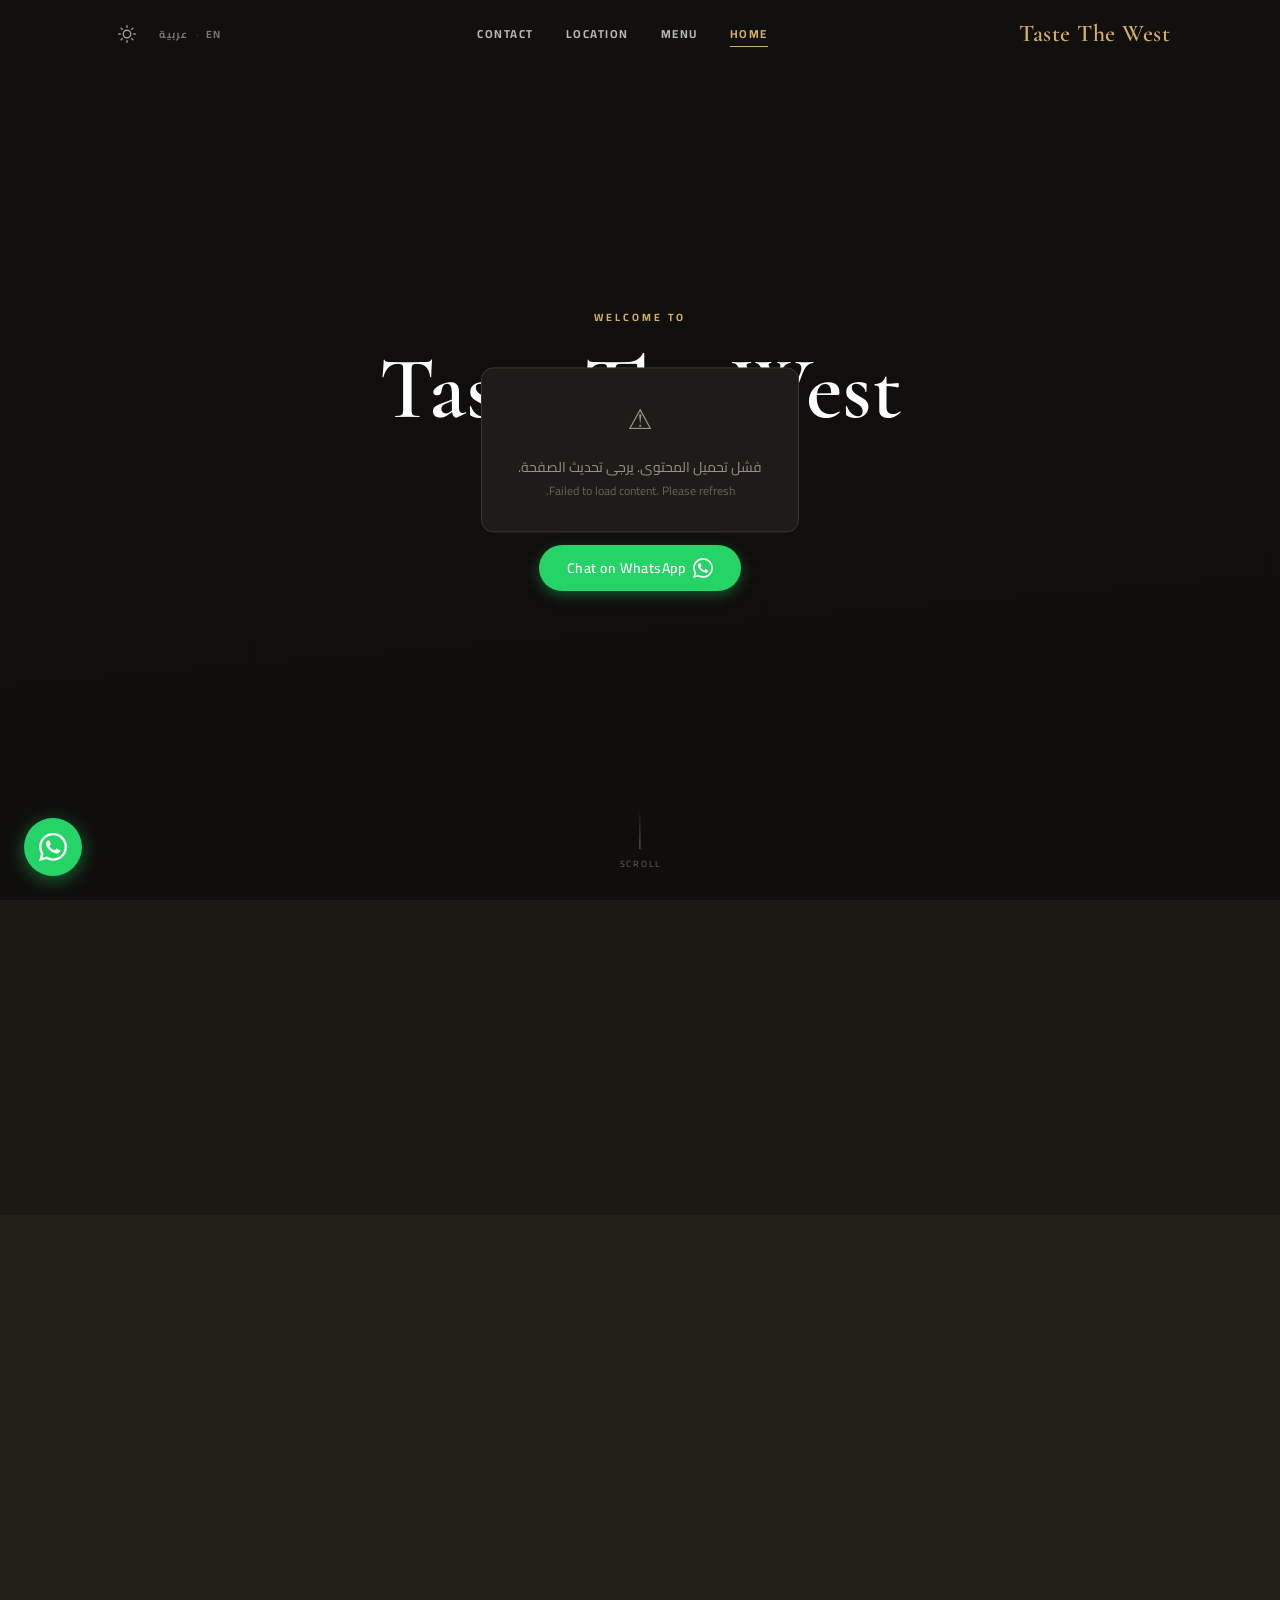
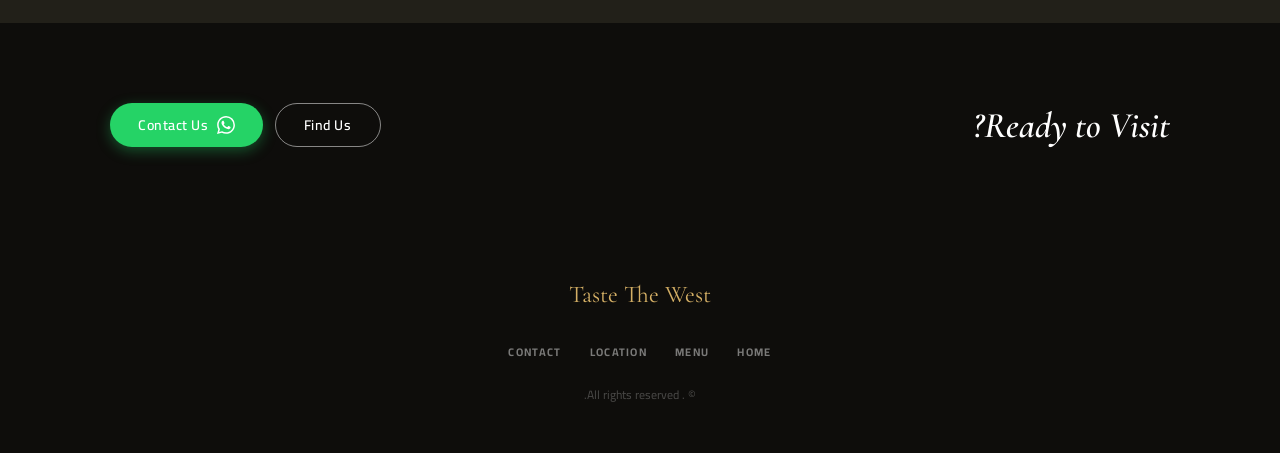
==== index.html @ 47f5f7a7 "Finalize presentation version of Taste The West" ====
<!DOCTYPE html>
<html lang="ar" dir="rtl">
<head>
  <meta charset="UTF-8" />
  <meta name="viewport" content="width=device-width, initial-scale=1.0" />
  <meta name="description" content="" />
  <meta name="theme-color" content="#0e0d0b" />
  <meta property="og:type"        content="website" />
  <meta property="og:title"       content="" />
  <meta property="og:description" content="" />
  <meta property="og:image"       content="" />
  <meta property="og:url"         content="" />
  <meta name="twitter:card"       content="summary_large_image" />
  <!-- Anti-FOUC: apply theme + lang before first paint -->
  <script>!function(){var t=localStorage.getItem('souqsite_theme')||'dark',l=localStorage.getItem('souqsite_language')||'ar';if(t==='light')document.documentElement.setAttribute('data-theme','light');document.documentElement.lang=l;document.documentElement.dir=l==='ar'?'rtl':'ltr';}();</script>
  <link rel="icon" href="data:image/svg+xml,<svg xmlns='http://www.w3.org/2000/svg' viewBox='0 0 100 100'><text y='.9em' font-size='90'>🍕</text></svg>" />
  <link rel="preconnect" href="https://fonts.googleapis.com" />
  <link rel="preconnect" href="https://fonts.gstatic.com" crossorigin />
  <link href="https://fonts.googleapis.com/css2?family=Cormorant+Garamond:ital,wght@0,400;0,600;1,400;1,600&family=Cairo:wght@300;400;600;700&display=swap" rel="stylesheet" />
  <link rel="stylesheet" href="css/style.css" />
  <title>Taste The West — A Different Kind of Pizza</title>
</head>
<body data-page="home">

  <!-- ── NAVIGATION ── -->
  <header class="nav-header" id="site-header">
    <div class="container nav-inner">
      <a href="index.html" class="nav-logo" id="nav-logo">Taste The West</a>

      <nav class="nav-links" aria-label="Main navigation">
        <a href="index.html"    class="nav-link" data-t="nav.home">Home</a>
        <a href="products.html" class="nav-link" data-t="nav.products">Menu</a>
        <a href="location.html" class="nav-link" data-t="nav.location">Location</a>
        <a href="contact.html"  class="nav-link" data-t="nav.contact">Contact</a>
      </nav>

      <div class="nav-controls">
        <!-- Language toggle — desktop -->
        <div class="lang-toggle" role="group" aria-label="Language / اللغة">
          <button class="lang-btn" data-lang="en" aria-label="Switch to English">EN</button>
          <span class="lang-sep" aria-hidden="true">·</span>
          <button class="lang-btn" data-lang="ar" aria-label="التبديل إلى العربية" lang="ar">عربية</button>
        </div>
        <!-- Theme toggle -->
        <button class="theme-btn" id="theme-btn" aria-label="Toggle light / dark theme">
          <svg class="icon-sun" width="18" height="18" viewBox="0 0 24 24" fill="none" stroke="currentColor" stroke-width="1.8" stroke-linecap="round" stroke-linejoin="round" aria-hidden="true">
            <circle cx="12" cy="12" r="5"/><line x1="12" y1="1" x2="12" y2="3"/><line x1="12" y1="21" x2="12" y2="23"/>
            <line x1="4.22" y1="4.22" x2="5.64" y2="5.64"/><line x1="18.36" y1="18.36" x2="19.78" y2="19.78"/>
            <line x1="1" y1="12" x2="3" y2="12"/><line x1="21" y1="12" x2="23" y2="12"/>
            <line x1="4.22" y1="19.78" x2="5.64" y2="18.36"/><line x1="18.36" y1="5.64" x2="19.78" y2="4.22"/>
          </svg>
          <svg class="icon-moon" width="16" height="16" viewBox="0 0 24 24" fill="none" stroke="currentColor" stroke-width="1.8" stroke-linecap="round" stroke-linejoin="round" aria-hidden="true">
            <path d="M21 12.79A9 9 0 1111.21 3 7 7 0 0021 12.79z"/>
          </svg>
        </button>
        <!-- Hamburger — mobile only -->
        <button class="nav-toggle" id="nav-toggle" aria-label="Open menu" aria-expanded="false">
          <span></span><span></span><span></span>
        </button>
      </div>
    </div>

    <!-- Mobile drawer -->
    <nav class="nav-mobile" id="nav-mobile" aria-label="Mobile navigation">
      <a href="index.html"    class="nav-link" data-t="nav.home">Home</a>
      <a href="products.html" class="nav-link" data-t="nav.products">Menu</a>
      <a href="location.html" class="nav-link" data-t="nav.location">Location</a>
      <a href="contact.html"  class="nav-link" data-t="nav.contact">Contact</a>
      <!-- Language toggle — mobile -->
      <div class="mobile-lang" role="group" aria-label="Language / اللغة">
        <button class="lang-btn" data-lang="en">EN</button>
        <span class="lang-sep" aria-hidden="true">·</span>
        <button class="lang-btn" data-lang="ar" lang="ar">عربية</button>
      </div>
    </nav>
  </header>

  <!-- ── HERO ── -->
  <section class="hero" id="hero" aria-labelledby="hero-name">
    <div class="hero-bg" id="hero-bg"></div>
    <div class="hero-overlay" aria-hidden="true"></div>
    <div class="hero-content container">
      <p class="hero-eyebrow" data-t="hero.eyebrow">Welcome to</p>
      <h1 class="hero-name" id="hero-name">Taste The West</h1>
      <div class="hero-divider" aria-hidden="true"></div>
      <p class="hero-tagline" id="hero-tagline">A Different Kind of Pizza</p>
      <div class="hero-cta">
        <a href="#" class="btn btn-wa" data-wa-link aria-label="WhatsApp">
          <svg width="20" height="20" viewBox="0 0 24 24" fill="currentColor" aria-hidden="true"><path d="M17.472 14.382c-.297-.149-1.758-.867-2.03-.967-.273-.099-.471-.148-.67.15-.197.297-.767.966-.94 1.164-.173.199-.347.223-.644.075-.297-.15-1.255-.463-2.39-1.475-.883-.788-1.48-1.761-1.653-2.059-.173-.297-.018-.458.13-.606.134-.133.298-.347.446-.52.149-.174.198-.298.298-.497.099-.198.05-.371-.025-.52-.075-.149-.669-1.612-.916-2.207-.242-.579-.487-.5-.669-.51-.173-.008-.371-.01-.57-.01-.198 0-.52.074-.792.372-.272.297-1.04 1.016-1.04 2.479 0 1.462 1.065 2.875 1.213 3.074.149.198 2.096 3.2 5.077 4.487.709.306 1.262.489 1.694.625.712.227 1.36.195 1.871.118.571-.085 1.758-.719 2.006-1.413.248-.694.248-1.289.173-1.413-.074-.124-.272-.198-.57-.347m-5.421 7.403h-.004a9.87 9.87 0 01-5.031-1.378l-.361-.214-3.741.982.998-3.648-.235-.374a9.86 9.86 0 01-1.51-5.26c.001-5.45 4.436-9.884 9.888-9.884 2.64 0 5.122 1.03 6.988 2.898a9.825 9.825 0 012.893 6.994c-.003 5.45-4.437 9.884-9.885 9.884m8.413-18.297A11.815 11.815 0 0012.05 0C5.495 0 .16 5.335.157 11.892c0 2.096.547 4.142 1.588 5.945L.057 24l6.305-1.654a11.882 11.882 0 005.683 1.448h.005c6.554 0 11.89-5.335 11.893-11.893a11.821 11.821 0 00-3.48-8.413z"/></svg>
          <span data-t="hero.cta">Chat on WhatsApp</span>
        </a>
      </div>
    </div>
    <div class="hero-scroll" aria-hidden="true">
      <div class="hero-scroll-line"></div>
      <span>Scroll</span>
    </div>
  </section>

  <!-- ── ABOUT ── -->
  <section class="section" id="about">
    <div class="container about-grid reveal">
      <div class="about-text">
        <span class="label" data-t="about.label">Our Story</span>
        <h2 class="section-title" data-t="about.title">About Us</h2>
        <p class="about-desc" id="about-desc">Loading…</p>
      </div>
      <div class="highlights reveal-grid" id="hl-grid" aria-label="Shop highlights">
        <!-- Rendered by JS from SHOP.highlights -->
      </div>
    </div>
  </section>

  <!-- ── FEATURED PRODUCTS ── -->
  <section class="section bg-alt" id="featured">
    <div class="container">
      <div class="section-head reveal">
        <span class="label" data-t="featured.label">What We Offer</span>
        <h2 class="section-title" data-t="featured.title">Featured Dishes</h2>
      </div>
      <div class="products-grid reveal-grid" id="featured-grid">
        <!-- Rendered by JS -->
      </div>
      <div class="section-foot reveal">
        <a href="products.html" class="btn btn-outline" data-t="featured.viewAll">View Full Menu</a>
      </div>
    </div>
  </section>

  <!-- ── CTA STRIP ── -->
  <div class="cta-strip">
    <div class="container cta-inner">
      <h2 class="cta-title" data-t="home.visitTitle">Ready to Visit?</h2>
      <div class="cta-actions">
        <a href="location.html" class="btn btn-outline-light" data-t="home.findBtn">Find Us</a>
        <a href="#" class="btn btn-wa" data-wa-link>
          <svg width="18" height="18" viewBox="0 0 24 24" fill="currentColor" aria-hidden="true"><path d="M17.472 14.382c-.297-.149-1.758-.867-2.03-.967-.273-.099-.471-.148-.67.15-.197.297-.767.966-.94 1.164-.173.199-.347.223-.644.075-.297-.15-1.255-.463-2.39-1.475-.883-.788-1.48-1.761-1.653-2.059-.173-.297-.018-.458.13-.606.134-.133.298-.347.446-.52.149-.174.198-.298.298-.497.099-.198.05-.371-.025-.52-.075-.149-.669-1.612-.916-2.207-.242-.579-.487-.5-.669-.51-.173-.008-.371-.01-.57-.01-.198 0-.52.074-.792.372-.272.297-1.04 1.016-1.04 2.479 0 1.462 1.065 2.875 1.213 3.074.149.198 2.096 3.2 5.077 4.487.709.306 1.262.489 1.694.625.712.227 1.36.195 1.871.118.571-.085 1.758-.719 2.006-1.413.248-.694.248-1.289.173-1.413-.074-.124-.272-.198-.57-.347m-5.421 7.403h-.004a9.87 9.87 0 01-5.031-1.378l-.361-.214-3.741.982.998-3.648-.235-.374a9.86 9.86 0 01-1.51-5.26c.001-5.45 4.436-9.884 9.888-9.884 2.64 0 5.122 1.03 6.988 2.898a9.825 9.825 0 012.893 6.994c-.003 5.45-4.437 9.884-9.885 9.884m8.413-18.297A11.815 11.815 0 0012.05 0C5.495 0 .16 5.335.157 11.892c0 2.096.547 4.142 1.588 5.945L.057 24l6.305-1.654a11.882 11.882 0 005.683 1.448h.005c6.554 0 11.89-5.335 11.893-11.893a11.821 11.821 0 00-3.48-8.413z"/></svg>
          <span data-t="home.contactBtn">Contact Us</span>
        </a>
      </div>
    </div>
  </div>

  <!-- ── FOOTER ── -->
  <footer class="footer">
    <div class="container footer-inner">
      <div class="footer-brand">
        <span class="footer-logo" id="footer-logo">Taste The West</span>
        <p class="footer-tag" id="footer-tag"></p>
      </div>
      <nav class="footer-nav" aria-label="Footer navigation">
        <a href="index.html"    data-t="nav.home">Home</a>
        <a href="products.html" data-t="nav.products">Menu</a>
        <a href="location.html" data-t="nav.location">Location</a>
        <a href="contact.html"  data-t="nav.contact">Contact</a>
      </nav>
      <p class="footer-copy">&copy; <span id="footer-year"></span> <span id="footer-name"></span>. <span data-t="footer.rights">All rights reserved.</span></p>
    </div>
  </footer>

  <!-- ── FLOATING WHATSAPP ── -->
  <a href="#" class="wa-float" data-wa-link aria-label="Chat on WhatsApp">
    <svg width="28" height="28" viewBox="0 0 24 24" fill="currentColor" aria-hidden="true"><path d="M17.472 14.382c-.297-.149-1.758-.867-2.03-.967-.273-.099-.471-.148-.67.15-.197.297-.767.966-.94 1.164-.173.199-.347.223-.644.075-.297-.15-1.255-.463-2.39-1.475-.883-.788-1.48-1.761-1.653-2.059-.173-.297-.018-.458.13-.606.134-.133.298-.347.446-.52.149-.174.198-.298.298-.497.099-.198.05-.371-.025-.52-.075-.149-.669-1.612-.916-2.207-.242-.579-.487-.5-.669-.51-.173-.008-.371-.01-.57-.01-.198 0-.52.074-.792.372-.272.297-1.04 1.016-1.04 2.479 0 1.462 1.065 2.875 1.213 3.074.149.198 2.096 3.2 5.077 4.487.709.306 1.262.489 1.694.625.712.227 1.36.195 1.871.118.571-.085 1.758-.719 2.006-1.413.248-.694.248-1.289.173-1.413-.074-.124-.272-.198-.57-.347m-5.421 7.403h-.004a9.87 9.87 0 01-5.031-1.378l-.361-.214-3.741.982.998-3.648-.235-.374a9.86 9.86 0 01-1.51-5.26c.001-5.45 4.436-9.884 9.888-9.884 2.64 0 5.122 1.03 6.988 2.898a9.825 9.825 0 012.893 6.994c-.003 5.45-4.437 9.884-9.885 9.884m8.413-18.297A11.815 11.815 0 0012.05 0C5.495 0 .16 5.335.157 11.892c0 2.096.547 4.142 1.588 5.945L.057 24l6.305-1.654a11.882 11.882 0 005.683 1.448h.005c6.554 0 11.89-5.335 11.893-11.893a11.821 11.821 0 00-3.48-8.413z"/></svg>
  </a>

  <script src="config/supabase.js"></script>
  <script src="config/shop.js"></script>
  <script src="config/products.js"></script>
  <script src="config/translations.js"></script>
  <script src="js/app.js"></script>
</body>
</html>
---- css/style.css ----
/* =================================================================
   SOUQSITE — Premium Shop Template  v1.1
   Theme  : CSS custom properties, dark default / light override
   Fonts  : Cormorant Garamond (display) · Cairo (UI + Arabic)
   Layout : Mobile-first, fluid type, CSS Grid / Flex
   RTL    : add dir="rtl" on <html> — layout mirrors automatically
   ================================================================= */

/* ── RESET ──────────────────────────────────────────────────────── */
*, *::before, *::after { box-sizing: border-box; margin: 0; padding: 0; }
html { scroll-behavior: smooth; -webkit-text-size-adjust: 100%; }
img  { max-width: 100%; height: auto; display: block; }
a    { color: inherit; text-decoration: none; }
button { cursor: pointer; border: none; background: none; font-family: inherit; }
ul { list-style: none; }

/* ── DESIGN TOKENS ───────────────────────────────────────────────── */
:root {
  /* ─ Fixed — same in every theme ─ */
  --gold:       #b8943f;
  --gold-light: #d4af65;
  --wa:         #25d366;
  --wa-dark:    #1da851;
  --nav-dark:   #0e0d0b;   /* nav, footer, CTA strips — always dark */

  /* ─ DARK THEME (default) ─ */
  --bg:         #1c1914;
  --bg-alt:     #222019;
  --surface:    #2b2820;
  --text:       #e8e2d8;
  --text-muted: #9a9085;
  --border:     #3c3830;
  --accent:     #d4af65;          /* brighter gold on dark */
  --gold-pale:  rgba(212,176,101,.1);

  /* ─ Typography ─ */
  --f-display: 'Cormorant Garamond', Georgia, serif;
  --f-body:    'Cairo', system-ui, -apple-system, sans-serif;

  /* ─ Layout ─ */
  --container: 1140px;
  --pad:       clamp(16px, 4vw, 40px);
  --nav-h:     68px;

  /* ─ Radii ─ */
  --r-sm:   4px;
  --r-md:   10px;
  --r-lg:   18px;
  --r-full: 9999px;

  /* ─ Shadows (theme-aware depth) ─ */
  --sh-sm: 0 1px 4px rgba(0,0,0,.25);
  --sh-md: 0 4px 16px rgba(0,0,0,.35);
  --sh-lg: 0 8px 32px rgba(0,0,0,.45);

  /* ─ Transitions ─ */
  --t-fast: .15s ease;
  --t:      .25s ease;
  --t-slow: .4s ease;
}

/* ── LIGHT THEME ─────────────────────────────────────────────────── */
[data-theme="light"] {
  --bg:         #faf9f7;
  --bg-alt:     #f3efe9;
  --surface:    #ffffff;
  --text:       #2c2a25;
  --text-muted: #7a7570;
  --border:     #e8e2d8;
  --accent:     #b8943f;
  --gold-pale:  #f8f0dc;
  --sh-sm: 0 1px 4px rgba(26,24,20,.06);
  --sh-md: 0 4px 16px rgba(26,24,20,.10);
  --sh-lg: 0 8px 32px rgba(26,24,20,.16);
}

/* ── BASE ────────────────────────────────────────────────────────── */
body {
  font-family: var(--f-body);
  font-size: 16px;
  line-height: 1.65;
  color: var(--text);
  background: var(--bg);
  overflow-x: hidden;
}

h1, h2, h3, h4 {
  font-family: var(--f-display);
  font-weight: 600;
  line-height: 1.15;
  color: var(--text);
}
[data-theme="light"] h1,
[data-theme="light"] h2,
[data-theme="light"] h3,
[data-theme="light"] h4 { color: #1a1814; }

p { line-height: 1.7; }

/* ── FOCUS RING ──────────────────────────────────────────────────── */
:focus-visible {
  outline: 2px solid var(--accent);
  outline-offset: 3px;
  border-radius: var(--r-sm);
}
:focus:not(:focus-visible) { outline: none; }

/* ── TYPOGRAPHY UTILITIES ────────────────────────────────────────── */
.label {
  display: block;
  font-family: var(--f-body);
  font-size: 11px;
  font-weight: 700;
  letter-spacing: .18em;
  text-transform: uppercase;
  color: var(--accent);
  margin-bottom: 10px;
}

.section-title {
  font-family: var(--f-display);
  font-size: clamp(1.75rem, 4vw, 2.75rem);
  font-weight: 600;
  line-height: 1.15;
}

/* ── LAYOUT ──────────────────────────────────────────────────────── */
.container {
  width: 100%;
  max-width: var(--container);
  margin-inline: auto;
  padding-inline: var(--pad);
}

.section { padding-block: clamp(56px, 9vw, 96px); }

.section-head {
  text-align: center;
  margin-bottom: clamp(32px, 5vw, 56px);
}
.section-foot { text-align: center; margin-top: 40px; }

.bg-alt { background: var(--bg-alt); }

/* ── BUTTONS ─────────────────────────────────────────────────────── */
.btn {
  display: inline-flex;
  align-items: center;
  gap: 8px;
  padding: 13px 28px;
  border-radius: var(--r-full);
  font-family: var(--f-body);
  font-size: 14px;
  font-weight: 600;
  letter-spacing: .04em;
  cursor: pointer;
  transition: all var(--t);
  white-space: nowrap;
  line-height: 1;
}

.btn-wa {
  background: var(--wa);
  color: #fff;
  box-shadow: 0 4px 14px rgba(37,211,102,.35);
}
.btn-wa:hover {
  background: var(--wa-dark);
  transform: translateY(-2px);
  box-shadow: 0 6px 20px rgba(37,211,102,.45);
}

.btn-outline {
  background: transparent;
  border: 1.5px solid var(--text);
  color: var(--text);
}
.btn-outline:hover { background: var(--text); color: var(--bg); }

.btn-outline-light {
  background: transparent;
  border: 1.5px solid rgba(255,255,255,.5);
  color: #fff;
}
.btn-outline-light:hover { background: #fff; color: var(--nav-dark); }

.btn-gold {
  background: var(--accent);
  color: var(--nav-dark);
  font-weight: 700;
  box-shadow: 0 4px 14px rgba(184,148,63,.3);
}
.btn-gold:hover { filter: brightness(1.1); transform: translateY(-2px); }

/* ── NAVIGATION ──────────────────────────────────────────────────── */
.nav-header {
  position: fixed;
  inset-block-start: 0;
  inset-inline: 0;
  z-index: 100;
  transition: background var(--t), box-shadow var(--t);
}
.nav-header.transparent { background: transparent; }
.nav-header.scrolled    { background: var(--nav-dark); box-shadow: 0 2px 20px rgba(0,0,0,.3); }

.nav-inner {
  display: flex;
  align-items: center;
  justify-content: space-between;
  height: var(--nav-h);
  gap: 12px;
}

.nav-logo {
  font-family: var(--f-display);
  font-size: 1.5rem;
  font-weight: 600;
  color: var(--gold-light);
  letter-spacing: .02em;
  flex-shrink: 0;
}

.nav-links {
  display: none;
  gap: 32px;
  flex: 1;
  justify-content: center;
}
@media (min-width: 768px) { .nav-links { display: flex; align-items: center; } }

.nav-link {
  font-size: 11.5px;
  font-weight: 700;
  letter-spacing: .13em;
  text-transform: uppercase;
  color: rgba(255,255,255,.7);
  position: relative;
  transition: color var(--t-fast);
}
.nav-link::after {
  content: '';
  position: absolute;
  bottom: -4px;
  inset-inline: 0;
  height: 1px;
  background: var(--gold-light);
  transform: scaleX(0);
  transition: transform var(--t-fast);
  transform-origin: center;
}
.nav-link:hover, .nav-link.active { color: var(--gold-light); }
.nav-link:hover::after, .nav-link.active::after { transform: scaleX(1); }

/* ── NAV CONTROLS (lang + theme + hamburger) ─────────────────────── */
.nav-controls {
  display: flex;
  align-items: center;
  gap: 4px;
  flex-shrink: 0;
}

/* Language toggle — visible on desktop only */
.lang-toggle {
  display: none;
  align-items: center;
  gap: 3px;
  margin-inline-end: 6px;
}
@media (min-width: 768px) { .lang-toggle { display: flex; } }

.lang-btn {
  font-family: var(--f-body);
  font-size: 10.5px;
  font-weight: 700;
  letter-spacing: .09em;
  text-transform: uppercase;
  color: rgba(255,255,255,.42);
  padding: 4px 5px;
  border-radius: var(--r-sm);
  transition: color var(--t-fast);
}
.lang-btn:hover   { color: rgba(255,255,255,.85); }
.lang-btn.active  { color: var(--gold-light); }

.lang-sep {
  color: rgba(255,255,255,.2);
  font-size: 11px;
  user-select: none;
  pointer-events: none;
}

/* Theme toggle button */
.theme-btn {
  width: 34px;
  height: 34px;
  border-radius: 50%;
  display: flex;
  align-items: center;
  justify-content: center;
  color: rgba(255,255,255,.6);
  transition: color var(--t-fast), background var(--t-fast);
}
.theme-btn:hover { color: var(--gold-light); background: rgba(255,255,255,.08); }

/* Show sun in dark (click → go light), moon in light (click → go dark) */
.icon-sun  { display: block; }
.icon-moon { display: none; }
[data-theme="light"] .icon-sun  { display: none; }
[data-theme="light"] .icon-moon { display: block; }

/* Hamburger — mobile only */
.nav-toggle {
  display: flex;
  flex-direction: column;
  gap: 5px;
  padding: 4px;
}
@media (min-width: 768px) { .nav-toggle { display: none; } }

.nav-toggle span {
  display: block;
  width: 22px;
  height: 1.5px;
  background: rgba(255,255,255,.8);
  transition: all var(--t-fast);
  transform-origin: center;
}
.nav-toggle.open span:nth-child(1) { transform: translateY(6.5px) rotate(45deg); }
.nav-toggle.open span:nth-child(2) { opacity: 0; transform: scaleX(0); }
.nav-toggle.open span:nth-child(3) { transform: translateY(-6.5px) rotate(-45deg); }

/* Mobile drawer */
.nav-mobile {
  display: flex;
  flex-direction: column;
  background: var(--nav-dark);
  padding-inline: var(--pad);
  gap: 4px;
  max-height: 0;
  overflow: hidden;
  transition: max-height var(--t-slow), padding var(--t-slow);
}
.nav-mobile.open { max-height: 460px; padding-block: 16px; }

.nav-mobile .nav-link { font-size: 13px; display: block; padding-block: 8px; }

/* Language toggle inside mobile menu */
.mobile-lang {
  display: flex;
  align-items: center;
  gap: 6px;
  padding-top: 14px;
  margin-top: 8px;
  border-top: 1px solid rgba(255,255,255,.08);
}
.mobile-lang .lang-sep { display: block; }

/* ── HERO ────────────────────────────────────────────────────────── */
.hero {
  position: relative;
  height: 100dvh;
  min-height: 580px;
  display: flex;
  align-items: center;
  justify-content: center;
  overflow: hidden;
}

.hero-bg {
  position: absolute;
  inset: 0;
  background: #141210;
  background-size: cover;
  background-position: center;
  transform: scale(1.04);
  transition: transform 8s ease-out;
}
.hero-bg.loaded { transform: scale(1); }

.hero-overlay {
  position: absolute;
  inset: 0;
  background: linear-gradient(
    175deg,
    rgba(14,13,11,.35) 0%,
    rgba(14,13,11,.62) 55%,
    rgba(14,13,11,.80) 100%
  );
}

.hero-content {
  position: relative;
  z-index: 2;
  text-align: center;
  color: #fff;
  padding-block: 40px;
}

.hero-eyebrow {
  font-size: 10.5px;
  font-weight: 700;
  letter-spacing: .28em;
  text-transform: uppercase;
  color: var(--gold-light);
  margin-bottom: 16px;
  opacity: 0;
  animation: fadeUp .8s ease .2s forwards;
}

.hero-name {
  font-family: var(--f-display);
  font-size: clamp(2.75rem, 9vw, 5.5rem);
  font-weight: 600;
  color: #fff;
  line-height: 1.05;
  opacity: 0;
  animation: fadeUp .8s ease .45s forwards;
}

.hero-divider {
  width: 0;
  height: 1.5px;
  background: var(--gold);
  margin: 20px auto;
  animation: growLine .6s ease .9s forwards;
}

.hero-tagline {
  font-size: clamp(1rem, 2.5vw, 1.2rem);
  font-weight: 300;
  color: rgba(255,255,255,.82);
  letter-spacing: .03em;
  margin-bottom: 36px;
  opacity: 0;
  animation: fadeUp .8s ease .7s forwards;
}

.hero-cta {
  opacity: 0;
  animation: fadeUp .8s ease 1.05s forwards;
}

.hero-scroll {
  position: absolute;
  bottom: 28px;
  left: 50%;
  transform: translateX(-50%);
  z-index: 2;
  display: flex;
  flex-direction: column;
  align-items: center;
  gap: 8px;
}
.hero-scroll span {
  font-size: 9px;
  letter-spacing: .2em;
  text-transform: uppercase;
  color: rgba(255,255,255,.35);
}
.hero-scroll-line {
  width: 1px;
  height: 40px;
  background: linear-gradient(to bottom, transparent, rgba(255,255,255,.4));
  animation: scrollPulse 2.2s ease-in-out infinite;
}

/* ── PAGE HERO (inner pages) ─────────────────────────────────────── */
.page-hero {
  background: var(--nav-dark);
  padding-top: calc(var(--nav-h) + 48px);
  padding-bottom: 48px;
  text-align: center;
  color: #fff;
}
.page-hero .label { color: var(--gold-light); }
.page-hero h1 {
  font-family: var(--f-display);
  font-size: clamp(2rem, 5vw, 3.25rem);
  color: #fff;
}

/* ── ABOUT / HIGHLIGHTS ──────────────────────────────────────────── */
.about-grid {
  display: grid;
  gap: clamp(40px, 6vw, 80px);
  align-items: center;
}
@media (min-width: 768px) { .about-grid { grid-template-columns: 1fr 1fr; } }

.about-text .section-title { margin-bottom: 16px; }

.about-desc {
  color: var(--text-muted);
  font-size: 15.5px;
  max-width: 460px;
  line-height: 1.8;
}
[dir="rtl"] .about-desc { max-width: 100%; }

.highlights {
  display: grid;
  grid-template-columns: repeat(auto-fit, minmax(110px, 1fr));
  gap: 14px;
}

.hl-card {
  background: var(--surface);
  border: 1px solid var(--border);
  border-radius: var(--r-lg);
  padding: 24px 16px;
  text-align: center;
  transition: transform var(--t), box-shadow var(--t);
}
.hl-card:hover { transform: translateY(-4px); box-shadow: var(--sh-md); }

.hl-value {
  font-family: var(--f-display);
  font-size: 2.1rem;
  font-weight: 600;
  color: var(--accent);
  line-height: 1;
  margin-bottom: 6px;
}
.hl-label {
  font-size: 11.5px;
  font-weight: 600;
  color: var(--text-muted);
  letter-spacing: .05em;
}

/* ── PRODUCT GRID + CARDS ────────────────────────────────────────── */
.products-grid {
  display: grid;
  grid-template-columns: repeat(auto-fill, minmax(260px, 1fr));
  gap: 20px;
}
@media (max-width: 400px) { .products-grid { grid-template-columns: 1fr; } }
@media (min-width: 1024px) { .products-grid { grid-template-columns: repeat(3, 1fr); } }

.product-card {
  background: var(--surface);
  border-radius: var(--r-lg);
  overflow: hidden;
  box-shadow: var(--sh-sm);
  border: 1px solid var(--border);
  transition: transform var(--t), box-shadow var(--t), border-color var(--t);
  display: flex;
  flex-direction: column;
}
.product-card:hover {
  transform: translateY(-5px);
  box-shadow: var(--sh-lg);
  border-color: transparent;
}

.product-img {
  aspect-ratio: 4 / 3;
  overflow: hidden;
  background: var(--bg-alt);
  position: relative;
}
.product-img img {
  width: 100%;
  height: 100%;
  object-fit: cover;
  transition: transform .55s ease;
}
.product-card:hover .product-img img { transform: scale(1.06); }

.product-cat-badge {
  position: absolute;
  top: 12px;
  inset-inline-end: 12px;
  background: rgba(14,13,11,.72);
  color: var(--gold-light);
  font-size: 10px;
  font-weight: 700;
  letter-spacing: .1em;
  text-transform: uppercase;
  padding: 4px 10px;
  border-radius: var(--r-full);
  backdrop-filter: blur(4px);
}

.product-body {
  padding: 20px;
  display: flex;
  flex-direction: column;
  flex: 1;
}
.product-name {
  font-family: var(--f-display);
  font-size: 1.25rem;
  font-weight: 600;
  margin-bottom: 4px;
}
.product-price {
  font-size: 13.5px;
  font-weight: 700;
  color: var(--accent);
  letter-spacing: .04em;
  margin-bottom: 10px;
}
.product-desc {
  font-size: 13.5px;
  color: var(--text-muted);
  line-height: 1.65;
  flex: 1;
}

/* ── FILTER BAR ──────────────────────────────────────────────────── */
.filter-bar {
  display: flex;
  gap: 8px;
  flex-wrap: wrap;
  margin-bottom: 40px;
}

.filter-btn {
  font-family: var(--f-body);
  font-size: 12.5px;
  font-weight: 600;
  letter-spacing: .07em;
  text-transform: uppercase;
  padding: 8px 18px;
  border-radius: var(--r-full);
  border: 1.5px solid var(--border);
  color: var(--text-muted);
  background: var(--surface);
  transition: all var(--t-fast);
}
.filter-btn:hover { border-color: var(--text); color: var(--text); }
.filter-btn.active {
  border-color: var(--accent);
  background: var(--accent);
  color: var(--nav-dark);
}

/* ── LOCATION ────────────────────────────────────────────────────── */
.map-frame-wrap {
  border-radius: var(--r-lg);
  overflow: hidden;
  box-shadow: var(--sh-lg);
  line-height: 0;
}
.map-frame-wrap iframe {
  width: 100%;
  height: clamp(280px, 45vw, 440px);
  border: none;
  display: block;
}

.location-details {
  display: grid;
  gap: 32px;
  margin-top: 40px;
}
@media (min-width: 640px) {
  .location-details { grid-template-columns: 1fr auto; align-items: start; }
}

.location-rows { display: flex; flex-direction: column; gap: 20px; }

.location-row { display: flex; align-items: flex-start; gap: 16px; }

.loc-icon {
  width: 42px;
  height: 42px;
  border-radius: var(--r-md);
  background: var(--gold-pale);
  display: flex;
  align-items: center;
  justify-content: center;
  color: var(--accent);
  flex-shrink: 0;
}

.loc-info h4 {
  font-family: var(--f-body);
  font-size: 10.5px;
  font-weight: 700;
  text-transform: uppercase;
  letter-spacing: .12em;
  color: var(--text-muted);
  margin-bottom: 3px;
}
.loc-info p { font-size: 15px; color: var(--text); }

/* ── CONTACT ─────────────────────────────────────────────────────── */
.contact-grid {
  display: grid;
  gap: 28px;
}
@media (min-width: 768px) { .contact-grid { grid-template-columns: 1fr 1fr; } }

.wa-block {
  background: var(--nav-dark);
  border: 1px solid rgba(255,255,255,.06);
  border-radius: var(--r-lg);
  padding: clamp(32px, 5vw, 52px) 28px;
  display: flex;
  flex-direction: column;
  align-items: center;
  justify-content: center;
  text-align: center;
  gap: 20px;
  color: #fff;
  min-height: 300px;
}
.wa-icon-circle {
  width: 80px;
  height: 80px;
  border-radius: 50%;
  background: var(--wa);
  display: flex;
  align-items: center;
  justify-content: center;
  box-shadow: 0 8px 28px rgba(37,211,102,.3);
}
.wa-block h3 { font-family: var(--f-display); font-size: 1.9rem; color: #fff; }
.wa-block p  { color: rgba(255,255,255,.6); font-size: 14px; max-width: 260px; }

.contact-info-list { display: flex; flex-direction: column; gap: 14px; }

.contact-item {
  display: flex;
  align-items: center;
  gap: 16px;
  padding: 16px 20px;
  background: var(--surface);
  border: 1px solid var(--border);
  border-radius: var(--r-lg);
  transition: border-color var(--t), box-shadow var(--t);
  text-decoration: none;
  color: inherit;
}
.contact-item:hover { border-color: var(--accent); box-shadow: var(--sh-sm); }

.contact-item-icon {
  width: 44px;
  height: 44px;
  border-radius: var(--r-md);
  background: var(--gold-pale);
  display: flex;
  align-items: center;
  justify-content: center;
  color: var(--accent);
  flex-shrink: 0;
}
.contact-item h4 {
  font-family: var(--f-body);
  font-size: 10.5px;
  font-weight: 700;
  text-transform: uppercase;
  letter-spacing: .12em;
  color: var(--text-muted);
  margin-bottom: 3px;
}
.contact-item p { font-size: 15px; color: var(--text); }

/* ── CTA STRIP ───────────────────────────────────────────────────── */
.cta-strip { background: var(--nav-dark); padding-block: clamp(48px, 7vw, 80px); }

.cta-inner {
  display: flex;
  flex-direction: column;
  align-items: center;
  text-align: center;
  gap: 32px;
}
@media (min-width: 640px) {
  .cta-inner { flex-direction: row; justify-content: space-between; text-align: start; }
}
.cta-title {
  font-family: var(--f-display);
  font-size: clamp(1.5rem, 3vw, 2.25rem);
  color: #fff;
  font-style: italic;
}
.cta-actions {
  display: flex;
  gap: 12px;
  flex-shrink: 0;
  flex-wrap: wrap;
  justify-content: center;
}

/* ── FOOTER ──────────────────────────────────────────────────────── */
.footer { background: var(--nav-dark); padding-block: 48px; }
.footer-inner {
  display: flex;
  flex-direction: column;
  align-items: center;
  gap: 24px;
  text-align: center;
}
.footer-brand { display: flex; flex-direction: column; align-items: center; gap: 4px; }
.footer-logo  { font-family: var(--f-display); font-size: 1.5rem; color: var(--gold-light); }
.footer-tag   { font-size: 13px; color: rgba(255,255,255,.42); }

.footer-nav {
  display: flex;
  gap: 28px;
  flex-wrap: wrap;
  justify-content: center;
}
.footer-nav a {
  font-size: 11px;
  font-weight: 700;
  letter-spacing: .12em;
  text-transform: uppercase;
  color: rgba(255,255,255,.45);
  transition: color var(--t-fast);
}
.footer-nav a:hover { color: var(--gold-light); }
.footer-copy { font-size: 12px; color: rgba(255,255,255,.25); }

/* ── FLOATING WHATSAPP ───────────────────────────────────────────── */
.wa-float {
  position: fixed;
  bottom: 24px;
  inset-inline-end: 24px;
  z-index: 90;
  width: 58px;
  height: 58px;
  border-radius: 50%;
  background: var(--wa);
  display: flex;
  align-items: center;
  justify-content: center;
  color: #fff;
  box-shadow: 0 4px 18px rgba(37,211,102,.45);
  transition: transform var(--t), box-shadow var(--t);
}
.wa-float:hover { transform: scale(1.12); box-shadow: 0 6px 28px rgba(37,211,102,.6); }

/* ── REVEAL ANIMATIONS ───────────────────────────────────────────── */
.reveal {
  opacity: 0;
  transform: translateY(22px);
  transition: opacity .65s ease, transform .65s ease;
}
.reveal.visible { opacity: 1; transform: translateY(0); }

.reveal-grid > * {
  opacity: 0;
  transform: translateY(20px);
  transition: opacity .5s ease, transform .5s ease;
}
.reveal-grid.visible > *:nth-child(1) { transition-delay: 0s; }
.reveal-grid.visible > *:nth-child(2) { transition-delay: .08s; }
.reveal-grid.visible > *:nth-child(3) { transition-delay: .16s; }
.reveal-grid.visible > *:nth-child(4) { transition-delay: .24s; }
.reveal-grid.visible > *:nth-child(5) { transition-delay: .32s; }
.reveal-grid.visible > *:nth-child(6) { transition-delay: .40s; }
.reveal-grid.visible > *:nth-child(7) { transition-delay: .48s; }
.reveal-grid.visible > *:nth-child(8) { transition-delay: .56s; }
.reveal-grid.visible > * { opacity: 1; transform: translateY(0); }

/* ── KEYFRAMES ───────────────────────────────────────────────────── */
@keyframes fadeUp {
  from { opacity: 0; transform: translateY(24px); }
  to   { opacity: 1; transform: translateY(0); }
}
@keyframes growLine {
  from { width: 0;    opacity: 0; }
  to   { width: 52px; opacity: 1; }
}
@keyframes scrollPulse {
  0%,100% { opacity: .3;  transform: scaleY(1);   }
  50%      { opacity: .75; transform: scaleY(.65); }
}

/* ── RTL OVERRIDES ───────────────────────────────────────────────── */
[dir="rtl"] .hero-scroll { left: auto; right: 50%; transform: translateX(50%); }
[dir="rtl"] .cta-inner   { text-align: end; }

/* ── RESPONSIVE ──────────────────────────────────────────────────── */
@media (max-width: 375px) {
  :root { --pad: 14px; }
  .cta-actions { flex-direction: column; width: 100%; }
  .cta-actions .btn { justify-content: center; width: 100%; }
  .filter-bar { gap: 6px; }
  .filter-btn { padding: 7px 14px; font-size: 11.5px; }
}

@media (max-width: 768px) {
  /* Ensure contact grid doesn't overflow on tablets */
  .contact-grid { grid-template-columns: 1fr; }
  /* Map fits width */
  .map-frame-wrap iframe { height: 280px; }
}

/* ── RESTAURANT POLISH ───────────────────────────────────────────── */

/* Constrain descriptions to 3 lines — consistent card height across the menu */
.product-desc {
  display: -webkit-box;
  -webkit-line-clamp: 3;
  -webkit-box-orient: vertical;
  overflow: hidden;
}

/* Category badges: capitalize (pizza → Pizza, sides → Sides) */
.product-cat-badge { text-transform: capitalize; }

/* Tactile click feedback — confirms the action without a full animation */
.btn:active         { transform: translateY(0) scale(.97); transition: transform .06s ease; }
.filter-btn:active  { transform: scale(.95);               transition: transform .06s ease; }
.product-card:active { transform: translateY(-2px) scale(.992); }

/* Slightly warmer card hover glow for food */
.product-card:hover {
  box-shadow: 0 12px 40px rgba(184,148,63,.18), 0 4px 16px rgba(0,0,0,.4);
}

/* ── 404 ERROR PAGE ──────────────────────────────────────────────── */
.error-page {
  min-height: 100dvh;
  display: flex;
  align-items: center;
  justify-content: center;
  background: var(--bg);
  padding: var(--pad);
  text-align: center;
}
.error-content { max-width: 480px; }

.error-code {
  font-family: var(--f-display);
  font-size: clamp(7rem, 22vw, 11rem);
  font-weight: 600;
  color: var(--accent);
  opacity: .45;
  line-height: 1;
  margin-bottom: 20px;
  animation: fadeUp .7s ease .1s both;
}
.error-content h1 {
  font-size: clamp(1.4rem, 3.5vw, 2rem);
  margin-bottom: 6px;
  animation: fadeUp .7s ease .25s both;
}
.error-lang {
  color: var(--text-muted);
  font-size: 14px;
  margin-bottom: 0;
  animation: fadeUp .7s ease .35s both;
}
.error-desc {
  font-size: 14.5px;
  color: var(--text-muted);
  line-height: 1.75;
  margin-top: 16px;
  margin-bottom: 40px;
  animation: fadeUp .7s ease .45s both;
}
.error-actions {
  display: flex;
  gap: 12px;
  justify-content: center;
  flex-wrap: wrap;
  animation: fadeUp .7s ease .55s both;
}
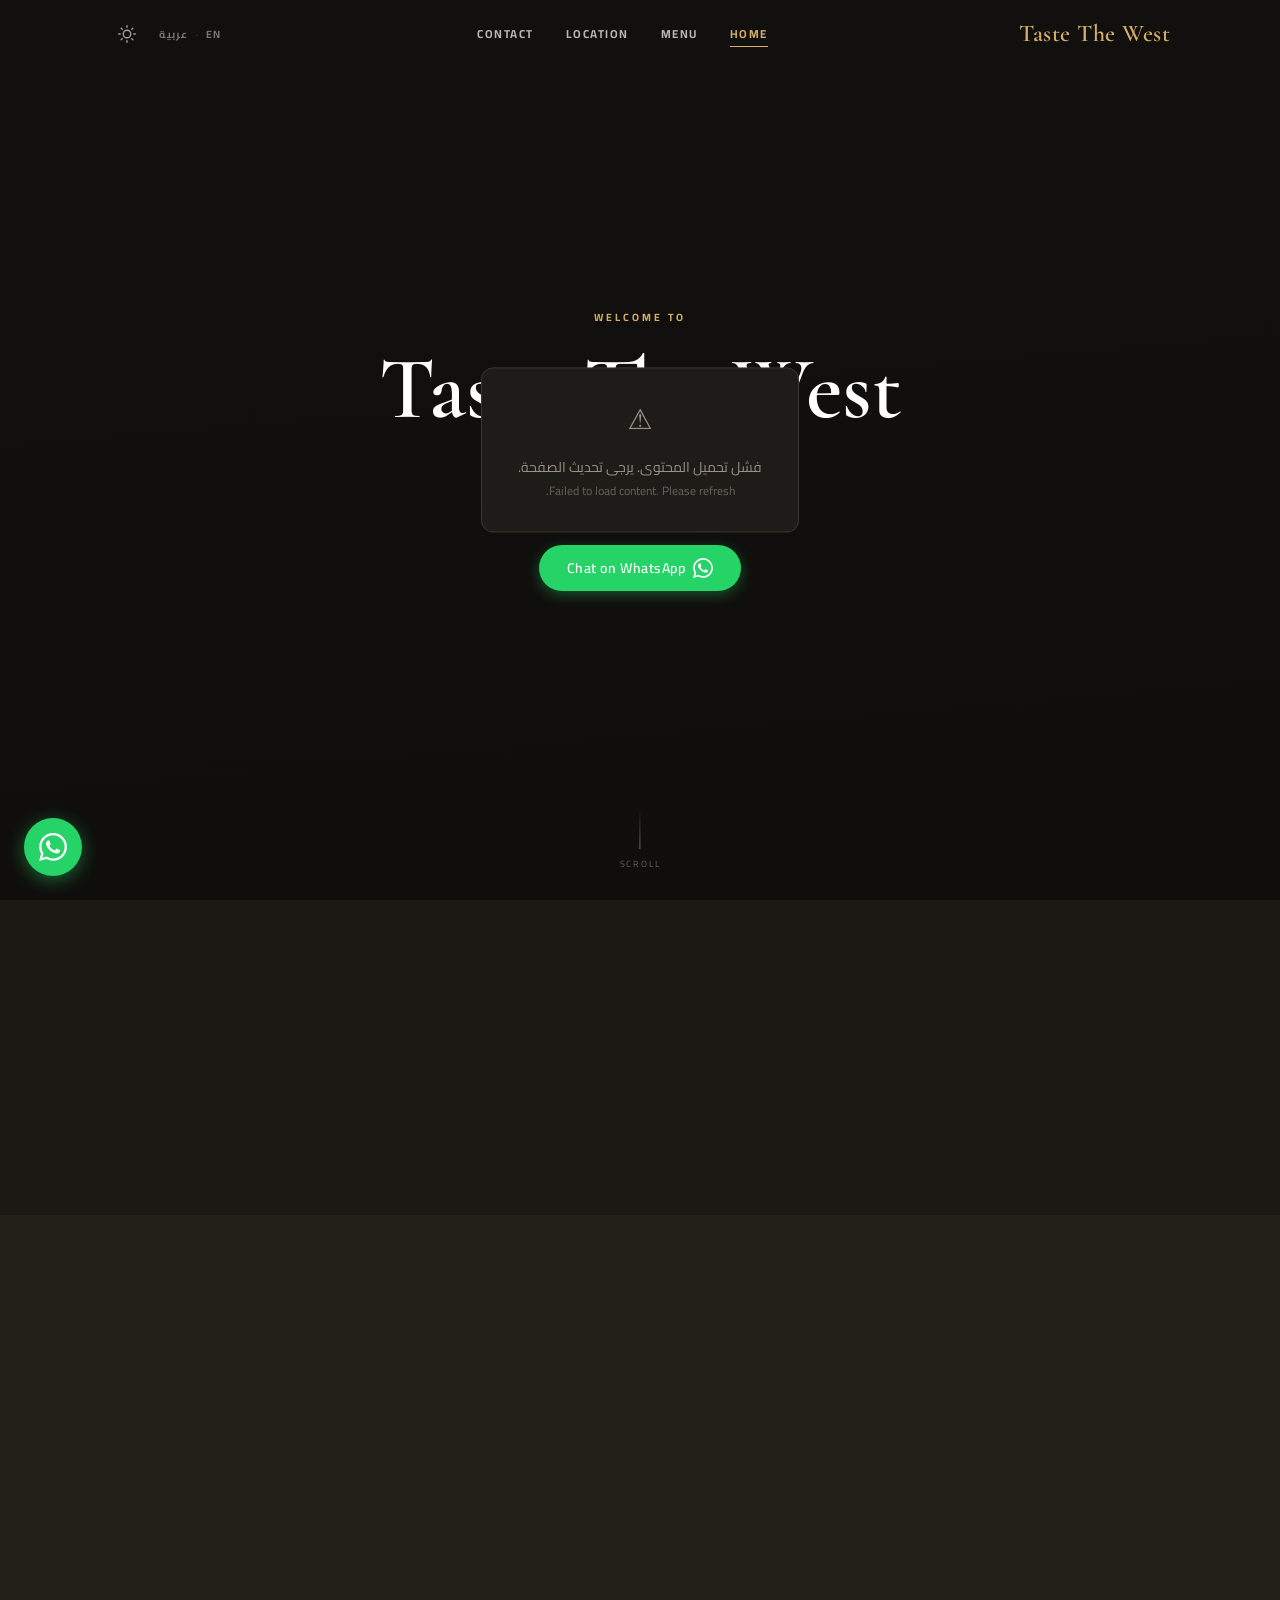
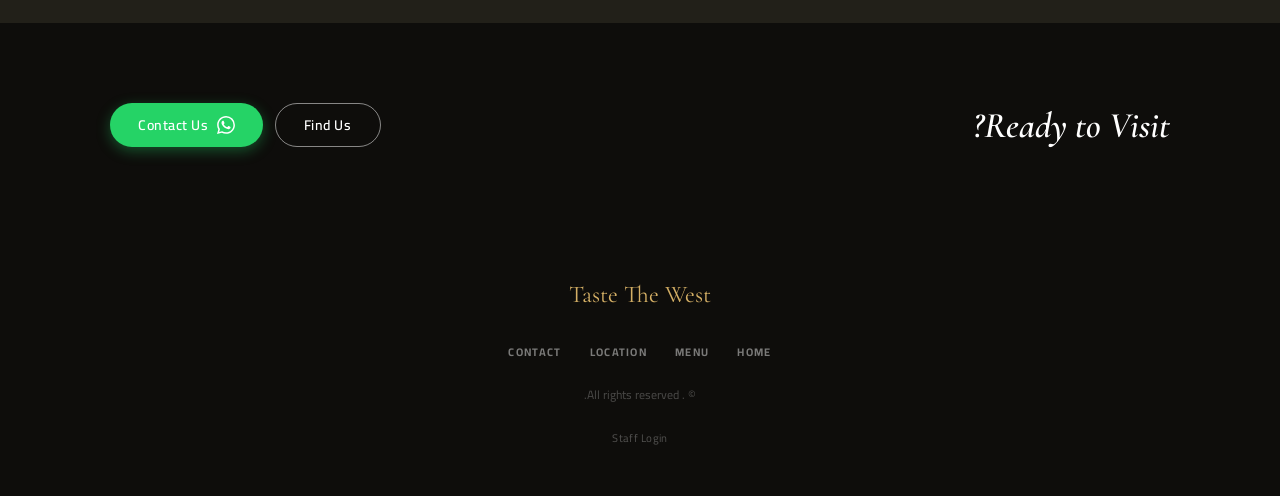
==== commit 47fc4328: "Polish admin workspace and add staff access" ====
--- a/index.html
+++ b/index.html
@@ -25,7 +25,10 @@
   <!-- ── NAVIGATION ── -->
   <header class="nav-header" id="site-header">
     <div class="container nav-inner">
-      <a href="index.html" class="nav-logo" id="nav-logo">Taste The West</a>
+      <a href="index.html" class="nav-logo">
+        <img id="nav-logo-img" class="nav-logo-img" alt="" hidden />
+        <span id="nav-logo">Taste The West</span>
+      </a>
 
       <nav class="nav-links" aria-label="Main navigation">
         <a href="index.html"    class="nav-link" data-t="nav.home">Home</a>
@@ -155,6 +158,7 @@
         <a href="contact.html"  data-t="nav.contact">Contact</a>
       </nav>
       <p class="footer-copy">&copy; <span id="footer-year"></span> <span id="footer-name"></span>. <span data-t="footer.rights">All rights reserved.</span></p>
+      <a href="admin/" class="footer-staff" rel="nofollow" data-t="footer.staffLogin">Staff Login</a>
     </div>
   </footer>
 
--- a/css/style.css
+++ b/css/style.css
@@ -212,6 +212,9 @@
 }
 
 .nav-logo {
+  display: inline-flex;
+  align-items: center;
+  gap: 10px;
   font-family: var(--f-display);
   font-size: 1.5rem;
   font-weight: 600;
@@ -219,6 +222,16 @@
   letter-spacing: .02em;
   flex-shrink: 0;
 }
+.nav-logo-img {
+  height: 26px;
+  width: auto;
+  max-width: 110px;
+  object-fit: contain;
+  flex-shrink: 0;
+}
+/* Explicit rule: the global `img { display:block }` reset overrides the UA
+   stylesheet's `[hidden] { display:none }`, so hide the logo img here. */
+.nav-logo-img[hidden] { display: none; }
 
 .nav-links {
   display: none;
@@ -485,7 +498,20 @@
   gap: clamp(40px, 6vw, 80px);
   align-items: center;
 }
-@media (min-width: 768px) { .about-grid { grid-template-columns: 1fr 1fr; } }
+@media (min-width: 768px) {
+  .about-grid { grid-template-columns: 1fr 1fr; }
+  /* When only one half has content, collapse to a single column so the other
+     side never leaves an empty gap. JS (applyAboutVisibility) sets the class
+     and hides the empty child; the whole section is removed when both are empty. */
+  .about-grid.about-grid--text-only,
+  .about-grid.about-grid--stats-only { grid-template-columns: 1fr; }
+}
+.about-grid--stats-only .highlights {
+  width: 100%;
+  max-width: 640px;
+  margin-inline: auto;
+}
+.about-grid--text-only { max-width: 640px; }
 
 .about-text .section-title { margin-bottom: 16px; }
 
@@ -650,6 +676,187 @@
   display: block;
 }
 
+/* Business-image alternative to the map — same footprint, links to Google Maps.
+   The WRAP owns the height; the sharp image + an optional blurred filler stack
+   inside it. Composition (fit / focal point / zoom) is driven by JS-set CSS
+   custom properties, so the PUBLIC renderer owns the presentation. */
+.loc-visual { position: relative; }
+
+.loc-image-wrap {
+  display: block;
+  position: relative;
+  height: clamp(280px, 45vw, 440px);         /* "standard" frame height */
+  border-radius: var(--r-lg);
+  overflow: hidden;                          /* the crop window (§10) */
+  box-shadow: var(--sh-lg);
+  background: var(--surface);
+  text-decoration: none;
+}
+/* Frame Height — responsive, chosen by the owner; DB stores only short/std/tall */
+.loc-image-wrap[data-height="short"] { height: clamp(220px, 34vw, 320px); }
+.loc-image-wrap[data-height="tall"]  { height: clamp(340px, 58vw, 560px); }
+/* An author `display` rule silently beat the UA `[hidden]{display:none}`, so the
+   image link could never actually hide in Map mode — restore it. */
+.loc-image-wrap[hidden] { display: none; }
+
+/* Blurred + darkened copy of the SAME image — fills the letterbox in Fit mode.
+   Shown only when .is-contain. No second upload; one cached resource. */
+.loc-image-blur {
+  position: absolute;
+  inset: -6%;                               /* bleed so the blur edge never shows */
+  background-position: center;
+  background-size: cover;
+  background-repeat: no-repeat;
+  filter: blur(20px) brightness(.6) saturate(1.05);
+  transform: scale(1.05);
+  display: none;
+}
+.loc-image-wrap.is-contain .loc-image-blur { display: block; }
+
+.loc-image {
+  position: absolute;
+  inset: 0;
+  width: 100%;
+  height: 100%;
+  display: block;
+  object-fit: cover;                        /* Fill Frame (default) */
+  object-position: var(--loc-pos, 50% 50%);
+  transform: scale(var(--loc-zoom, 1));
+  transform-origin: var(--loc-pos, 50% 50%);
+}
+.loc-image-wrap.is-contain .loc-image {
+  object-fit: contain;                      /* Fit Whole Image — whole photo visible */
+  object-position: center;                  /* centred over the blurred filler */
+  transform: none;                          /* no focal zoom when nothing is cropped */
+}
+
+.loc-image-wrap::after {
+  content: "";
+  position: absolute;
+  inset: 0;
+  background: linear-gradient(to top, rgba(0, 0, 0, .30), rgba(0, 0, 0, 0) 42%);
+  opacity: 0;
+  transition: opacity .25s ease;
+  pointer-events: none;
+}
+.loc-image-wrap:hover::after,
+.loc-image-wrap:focus-visible::after { opacity: 1; }
+.loc-image-wrap:focus-visible { outline: 2px solid var(--accent); outline-offset: 3px; }
+.loc-image-badge {
+  position: absolute;
+  left: 16px;
+  bottom: 16px;
+  z-index: 1;
+  display: inline-flex;
+  align-items: center;
+  gap: 7px;
+  padding: 8px 14px;
+  border-radius: 999px;
+  background: rgba(14, 13, 11, .74);
+  color: #fff;
+  font-size: 12.5px;
+  font-weight: 600;
+  line-height: 1;
+}
+[dir="rtl"] .loc-image-badge { left: auto; right: 16px; }
+@media (prefers-reduced-motion: reduce) {
+  .loc-image-wrap::after { transition: none; }
+}
+
+/* ── ADMIN PREVIEW: Location image direct-edit overlay ────────────
+   Built by js/app.js ONLY inside ?adminPreview=1. Normal visitors never
+   see these elements, so this block is inert for them. */
+.loc-image-wrap.loc-editing {
+  cursor: grab;
+  touch-action: none;                       /* drag the image without scrolling the page */
+  outline: 2px solid var(--accent);
+  outline-offset: -2px;
+}
+.loc-image-wrap.loc-editing.is-grabbing { cursor: grabbing; }
+.loc-image-wrap.loc-editing::after { opacity: 0 !important; }   /* hide the hover gradient while editing */
+
+.loc-edit {
+  position: absolute;
+  inset: 0;
+  z-index: 3;
+  pointer-events: none;                     /* image stays draggable between controls */
+  display: flex;
+  flex-direction: column;
+  justify-content: space-between;
+  font-family: var(--f, sans-serif);
+  line-height: 1.3;
+}
+.loc-edit__head {
+  align-self: flex-start;
+  margin: 12px;
+  display: flex;
+  gap: 8px;
+  align-items: center;
+}
+.loc-edit__badge {
+  background: var(--accent);
+  color: #14120f;
+  font-size: 11px;
+  font-weight: 700;
+  padding: 4px 9px;
+  border-radius: 999px;
+}
+.loc-edit__hint {
+  background: rgba(14, 13, 11, .78);
+  color: #fff;
+  font-size: 11.5px;
+  padding: 4px 9px;
+  border-radius: 999px;
+}
+.loc-edit__controls {
+  pointer-events: auto;
+  margin: 12px;
+  padding: 12px 14px;
+  border-radius: 12px;
+  background: rgba(14, 13, 11, .84);
+  backdrop-filter: blur(4px);
+  color: #fff;
+  display: grid;
+  gap: 10px;
+  max-width: 340px;
+}
+.loc-edit__row { display: flex; align-items: center; gap: 10px; font-size: 12px; }
+.loc-edit__lbl { min-width: 44px; opacity: .85; }
+.loc-edit__row input[type="range"] { flex: 1; accent-color: var(--accent); }
+.loc-edit__val { min-width: 40px; text-align: right; font-weight: 600; }
+.loc-edit__seg { display: inline-flex; border: 1px solid rgba(255,255,255,.28); border-radius: 8px; overflow: hidden; }
+.loc-edit__seg button {
+  background: transparent; color: #fff; border: 0;
+  padding: 6px 11px; font: inherit; font-size: 11.5px; cursor: pointer;
+}
+.loc-edit__seg button + button { border-left: 1px solid rgba(255,255,255,.28); }
+.loc-edit__seg button.is-on { background: var(--accent); color: #14120f; font-weight: 700; }
+.loc-edit__pad {
+  display: grid;
+  grid-template-columns: repeat(3, 32px);
+  grid-template-rows: repeat(3, 28px);
+  gap: 3px;
+  justify-content: center;
+}
+.loc-edit__nudge {
+  background: rgba(255,255,255,.12); color: #fff; border: 0; border-radius: 6px;
+  font-size: 13px; cursor: pointer;
+}
+.loc-edit__nudge--up    { grid-area: 1 / 2; }
+.loc-edit__nudge--left  { grid-area: 2 / 1; }
+.loc-edit__nudge--dot   { grid-area: 2 / 2; align-self: center; text-align: center; opacity: .5; cursor: default; background: none; }
+.loc-edit__nudge--right { grid-area: 2 / 3; }
+.loc-edit__nudge--down  { grid-area: 3 / 2; }
+.loc-edit__actions { display: flex; gap: 8px; }
+.loc-edit__btn {
+  flex: 1; background: rgba(255,255,255,.14); color: #fff; border: 0;
+  padding: 7px 10px; border-radius: 8px; font: inherit; font-size: 12px; font-weight: 600; cursor: pointer;
+}
+.loc-edit__btn--primary { background: var(--accent); color: #14120f; }
+@media (prefers-reduced-motion: reduce) {
+  .loc-edit__controls { backdrop-filter: none; }
+}
+
 .location-details {
   display: grid;
   gap: 32px;
@@ -814,6 +1021,18 @@
 }
 .footer-nav a:hover { color: var(--gold-light); }
 .footer-copy { font-size: 12px; color: rgba(255,255,255,.25); }
+
+/* Discreet staff/owner access to the Admin — fine print, not a customer CTA. */
+.footer-staff {
+  font-size: 11px;
+  letter-spacing: .04em;
+  color: rgba(255,255,255,.28);
+  text-decoration: none;
+  transition: color var(--t-fast);
+}
+.footer-staff:hover,
+.footer-staff:focus-visible { color: var(--gold-light); }
+.footer-staff:focus-visible { outline: 1px solid var(--gold-light); outline-offset: 3px; }
 
 /* ── FLOATING WHATSAPP ───────────────────────────────────────────── */
 .wa-float {
@@ -887,8 +1106,9 @@
 @media (max-width: 768px) {
   /* Ensure contact grid doesn't overflow on tablets */
   .contact-grid { grid-template-columns: 1fr; }
-  /* Map fits width */
+  /* Map / business image fit width */
   .map-frame-wrap iframe { height: 280px; }
+  .loc-image-wrap { height: 280px; }
 }
 
 /* ── RESTAURANT POLISH ───────────────────────────────────────────── */
@@ -962,3 +1182,21 @@
   flex-wrap: wrap;
   animation: fadeUp .7s ease .55s both;
 }
+
+/* ── ADMIN PREVIEW: transient "you are editing this" emphasis ──────────
+   Added ONLY by js/app.js under ?adminPreview=1 — never present on the
+   normal public site. Outline + shadow only: no layout shift. */
+.pv-focus {
+  outline: 2px solid var(--accent);
+  outline-offset: 4px;
+  border-radius: 5px;
+  box-shadow: 0 0 0 5px rgba(212, 176, 101, .22);
+  transition: outline-color .45s ease, box-shadow .45s ease;
+}
+.pv-focus.pv-focus--out {
+  outline-color: transparent;
+  box-shadow: 0 0 0 5px rgba(212, 176, 101, 0);
+}
+@media (prefers-reduced-motion: reduce) {
+  .pv-focus { transition: none; }
+}
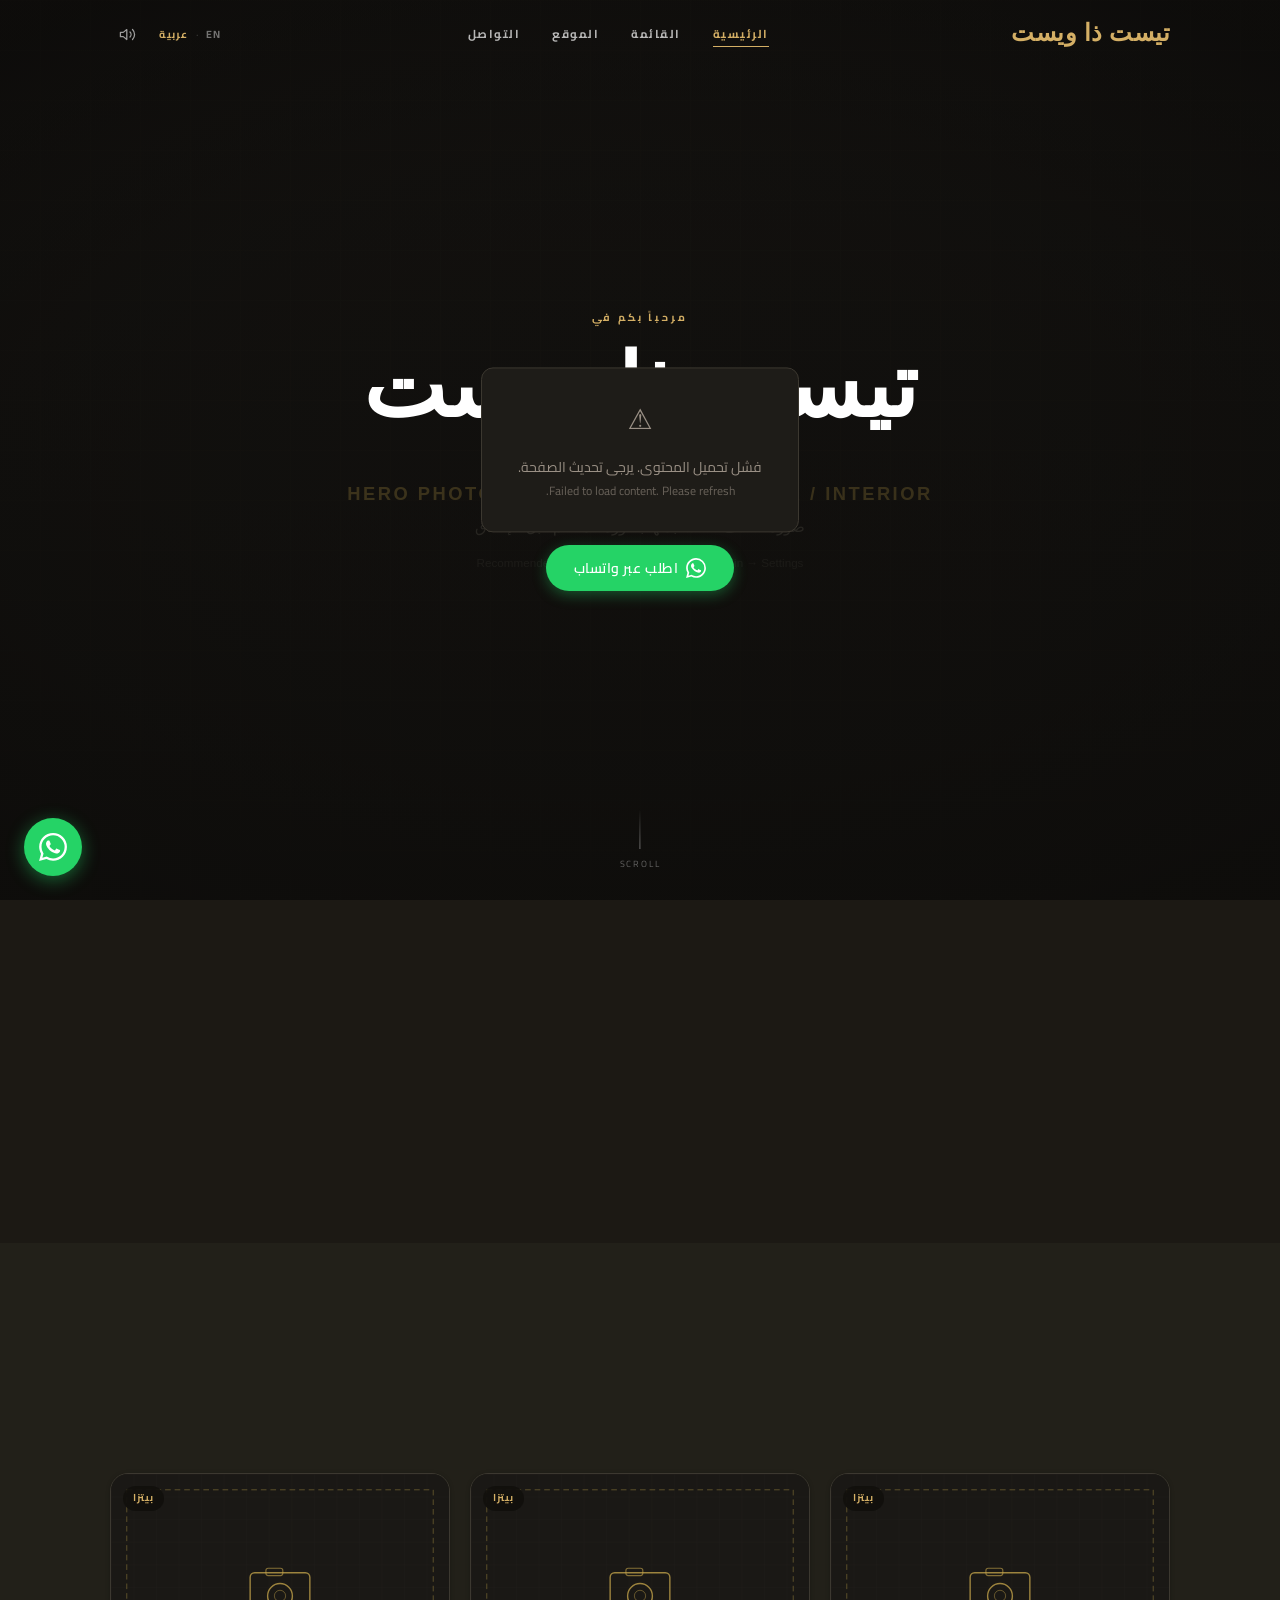
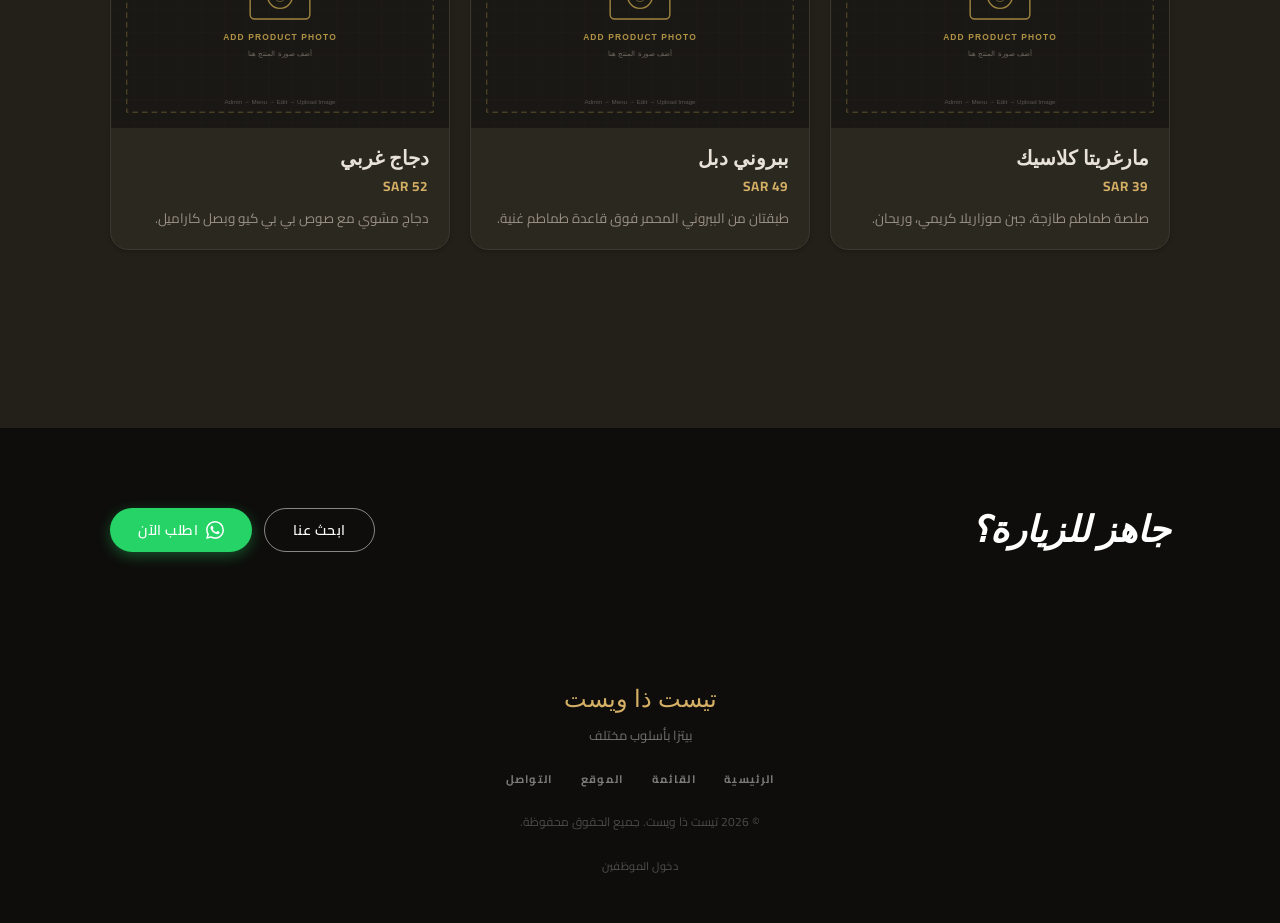
==== commit 7de67590: "Polish public navigation and portal transitions" ====
--- a/index.html
+++ b/index.html
@@ -11,8 +11,53 @@
   <meta property="og:image"       content="" />
   <meta property="og:url"         content="" />
   <meta name="twitter:card"       content="summary_large_image" />
-  <!-- Anti-FOUC: apply theme + lang before first paint -->
-  <script>!function(){var t=localStorage.getItem('souqsite_theme')||'dark',l=localStorage.getItem('souqsite_language')||'ar';if(t==='light')document.documentElement.setAttribute('data-theme','light');document.documentElement.lang=l;document.documentElement.dir=l==='ar'?'rtl':'ltr';}();</script>
+  <!-- Anti-FOUC: apply lang/dir before first paint. The site has ONE
+       canonical visual design — no light/dark switch (milestone 1N v4). -->
+  <script>!function(){var l=localStorage.getItem('souqsite_language')||'ar';document.documentElement.lang=l;document.documentElement.dir=l==='ar'?'rtl':'ltr';
+
+  /* 1N-v4 I18N PRE-PAINT GUARD. Real-browser testing of the v3 aperture
+     (below) found it could still let ONE compositor frame of the raw
+     English static-fallback markup slip through on a fresh document's first
+     paint — a transform is a composited property, the plain body content
+     underneath it is not, so there's a genuine GPU layer-promotion gap
+     between them. Not a JS timing bug, and not fixable by tuning animation
+     speed (a 0ms aperture has the same gap). The fix is independent of the
+     aperture entirely: whenever the persisted/default language is Arabic,
+     add `i18n-pending` — css/style.css holds `body` at a boolean, non-
+     composited `visibility: hidden` while it's present, which has no such
+     gap. Released only by js/app.js's boot(), strictly AFTER
+     applyTranslations()/applyShopContent() have run for the currently
+     rendered shell (see releaseI18nGuard()). Applies to EVERY load that
+     could show the English fallback — cold, direct, refreshed, or via a
+     transition — never just the transition case. English needs no guard at
+     all: the static fallback text already IS English. If js/app.js fails to
+     run at all, css/style.css's own failsafe reveals the page after a few
+     seconds rather than trapping the visitor forever. */
+  if(l==='ar')document.documentElement.classList.add('i18n-pending');
+
+  /* 1N-v3 gate prepaint: close the aperture INSTANTLY, before any other
+     CSS/JS, whenever this document arrived via an intercepted internal link
+     click (js/app.js sets the marker right before navigating) — purely a
+     cosmetic animation now; language correctness is the i18n guard's job,
+     above, not this class's. The marker is consumed immediately so a
+     refresh can never replay a stuck gate. A 900ms hard ceiling guarantees
+     the animation is never trapped active even if the rest of js/app.js
+     fails to load or throws. */
+  var enter=false;
+  try{if(sessionStorage.getItem('ttw_page_transition')==='1'){sessionStorage.removeItem('ttw_page_transition');enter=true;}}catch(e){}
+  if(enter)document.documentElement.classList.add('is-page-entering');
+  addEventListener('pageshow',function(e){
+    document.documentElement.classList.remove('is-page-leaving');
+    if(e.persisted){
+      // BFCache restores an already-rendered, already-correct-language page —
+      // neither guard may come back stuck.
+      document.documentElement.classList.remove('is-page-entering');
+      document.documentElement.classList.remove('i18n-pending');
+      try{sessionStorage.removeItem('ttw_page_transition');}catch(x){}
+    }
+  });
+  setTimeout(function(){document.documentElement.classList.remove('is-page-entering');},900);
+  }();</script>
   <link rel="icon" href="data:image/svg+xml,<svg xmlns='http://www.w3.org/2000/svg' viewBox='0 0 100 100'><text y='.9em' font-size='90'>🍕</text></svg>" />
   <link rel="preconnect" href="https://fonts.googleapis.com" />
   <link rel="preconnect" href="https://fonts.gstatic.com" crossorigin />
@@ -22,6 +67,24 @@
 </head>
 <body data-page="home">
 
+  <!-- Decorative only — see css/style.css "PORTAL FX LAYER" + js/app.js.
+       Inert/never active under ?adminPreview=1. -->
+  <div id="page-transition-fx" aria-hidden="true">
+    <span class="ptfx-plate ptfx-plate--top"></span>
+    <span class="ptfx-plate ptfx-plate--bottom"></span>
+    <span class="ptfx-rail ptfx-rail--left"></span>
+    <span class="ptfx-rail ptfx-rail--right"></span>
+    <span class="ptfx-seam"></span>
+  </div>
+
+  <!-- Everything the visitor actually reads/uses lives in here — kept
+       structurally SEPARATE from #page-transition-fx above (a sibling, not
+       a parent) specifically so the transition's depth response
+       (transform/filter on THIS element, see css/style.css) can never
+       blur or clip the decorative FX layer, which must stay crisp and
+       full-viewport throughout. -->
+  <div id="page-content">
+
   <!-- ── NAVIGATION ── -->
   <header class="nav-header" id="site-header">
     <div class="container nav-inner">
@@ -44,17 +107,10 @@
           <span class="lang-sep" aria-hidden="true">·</span>
           <button class="lang-btn" data-lang="ar" aria-label="التبديل إلى العربية" lang="ar">عربية</button>
         </div>
-        <!-- Theme toggle -->
-        <button class="theme-btn" id="theme-btn" aria-label="Toggle light / dark theme">
-          <svg class="icon-sun" width="18" height="18" viewBox="0 0 24 24" fill="none" stroke="currentColor" stroke-width="1.8" stroke-linecap="round" stroke-linejoin="round" aria-hidden="true">
-            <circle cx="12" cy="12" r="5"/><line x1="12" y1="1" x2="12" y2="3"/><line x1="12" y1="21" x2="12" y2="23"/>
-            <line x1="4.22" y1="4.22" x2="5.64" y2="5.64"/><line x1="18.36" y1="18.36" x2="19.78" y2="19.78"/>
-            <line x1="1" y1="12" x2="3" y2="12"/><line x1="21" y1="12" x2="23" y2="12"/>
-            <line x1="4.22" y1="19.78" x2="5.64" y2="18.36"/><line x1="18.36" y1="5.64" x2="19.78" y2="4.22"/>
-          </svg>
-          <svg class="icon-moon" width="16" height="16" viewBox="0 0 24 24" fill="none" stroke="currentColor" stroke-width="1.8" stroke-linecap="round" stroke-linejoin="round" aria-hidden="true">
-            <path d="M21 12.79A9 9 0 1111.21 3 7 7 0 0021 12.79z"/>
-          </svg>
+        <!-- Sound toggle -->
+        <button class="sound-btn" id="sound-btn" aria-pressed="true" aria-label="Sound on" title="Sound on">
+          <svg class="icon-vol" width="17" height="17" viewBox="0 0 24 24" fill="none" stroke="currentColor" stroke-width="1.8" stroke-linecap="round" stroke-linejoin="round" aria-hidden="true"><polygon points="11 5 6 9 2 9 2 15 6 15 11 19 11 5"/><path d="M19.07 4.93a10 10 0 0 1 0 14.14M15.54 8.46a5 5 0 0 1 0 7.07"/></svg>
+          <svg class="icon-mute" width="17" height="17" viewBox="0 0 24 24" fill="none" stroke="currentColor" stroke-width="1.8" stroke-linecap="round" stroke-linejoin="round" aria-hidden="true"><polygon points="11 5 6 9 2 9 2 15 6 15 11 19 11 5"/><line x1="23" y1="9" x2="17" y2="15"/><line x1="17" y1="9" x2="23" y2="15"/></svg>
         </button>
         <!-- Hamburger — mobile only -->
         <button class="nav-toggle" id="nav-toggle" aria-label="Open menu" aria-expanded="false">
@@ -82,7 +138,7 @@
   <section class="hero" id="hero" aria-labelledby="hero-name">
     <div class="hero-bg" id="hero-bg"></div>
     <div class="hero-overlay" aria-hidden="true"></div>
-    <div class="hero-content container">
+    <div class="hero-content container reveal-grid">
       <p class="hero-eyebrow" data-t="hero.eyebrow">Welcome to</p>
       <h1 class="hero-name" id="hero-name">Taste The West</h1>
       <div class="hero-divider" aria-hidden="true"></div>
@@ -167,6 +223,8 @@
     <svg width="28" height="28" viewBox="0 0 24 24" fill="currentColor" aria-hidden="true"><path d="M17.472 14.382c-.297-.149-1.758-.867-2.03-.967-.273-.099-.471-.148-.67.15-.197.297-.767.966-.94 1.164-.173.199-.347.223-.644.075-.297-.15-1.255-.463-2.39-1.475-.883-.788-1.48-1.761-1.653-2.059-.173-.297-.018-.458.13-.606.134-.133.298-.347.446-.52.149-.174.198-.298.298-.497.099-.198.05-.371-.025-.52-.075-.149-.669-1.612-.916-2.207-.242-.579-.487-.5-.669-.51-.173-.008-.371-.01-.57-.01-.198 0-.52.074-.792.372-.272.297-1.04 1.016-1.04 2.479 0 1.462 1.065 2.875 1.213 3.074.149.198 2.096 3.2 5.077 4.487.709.306 1.262.489 1.694.625.712.227 1.36.195 1.871.118.571-.085 1.758-.719 2.006-1.413.248-.694.248-1.289.173-1.413-.074-.124-.272-.198-.57-.347m-5.421 7.403h-.004a9.87 9.87 0 01-5.031-1.378l-.361-.214-3.741.982.998-3.648-.235-.374a9.86 9.86 0 01-1.51-5.26c.001-5.45 4.436-9.884 9.888-9.884 2.64 0 5.122 1.03 6.988 2.898a9.825 9.825 0 012.893 6.994c-.003 5.45-4.437 9.884-9.885 9.884m8.413-18.297A11.815 11.815 0 0012.05 0C5.495 0 .16 5.335.157 11.892c0 2.096.547 4.142 1.588 5.945L.057 24l6.305-1.654a11.882 11.882 0 005.683 1.448h.005c6.554 0 11.89-5.335 11.893-11.893a11.821 11.821 0 00-3.48-8.413z"/></svg>
   </a>
 
+  </div><!-- /#page-content -->
+
   <script src="config/supabase.js"></script>
   <script src="config/shop.js"></script>
   <script src="config/products.js"></script>
--- a/css/style.css
+++ b/css/style.css
@@ -1,6 +1,6 @@
 /* =================================================================
    SOUQSITE — Premium Shop Template  v1.1
-   Theme  : CSS custom properties, dark default / light override
+   Design : CSS custom properties, one canonical dark design (no theme switch)
    Fonts  : Cormorant Garamond (display) · Cairo (UI + Arabic)
    Layout : Mobile-first, fluid type, CSS Grid / Flex
    RTL    : add dir="rtl" on <html> — layout mirrors automatically
@@ -16,14 +16,14 @@
 
 /* ── DESIGN TOKENS ───────────────────────────────────────────────── */
 :root {
-  /* ─ Fixed — same in every theme ─ */
+  /* ─ Brand accents ─ */
   --gold:       #b8943f;
   --gold-light: #d4af65;
   --wa:         #25d366;
   --wa-dark:    #1da851;
   --nav-dark:   #0e0d0b;   /* nav, footer, CTA strips — always dark */
 
-  /* ─ DARK THEME (default) ─ */
+  /* ─ Palette — the site's one canonical design, no theme switch ─ */
   --bg:         #1c1914;
   --bg-alt:     #222019;
   --surface:    #2b2820;
@@ -48,7 +48,7 @@
   --r-lg:   18px;
   --r-full: 9999px;
 
-  /* ─ Shadows (theme-aware depth) ─ */
+  /* ─ Shadows ─ */
   --sh-sm: 0 1px 4px rgba(0,0,0,.25);
   --sh-md: 0 4px 16px rgba(0,0,0,.35);
   --sh-lg: 0 8px 32px rgba(0,0,0,.45);
@@ -56,22 +56,7 @@
   /* ─ Transitions ─ */
   --t-fast: .15s ease;
   --t:      .25s ease;
-  --t-slow: .4s ease;
-}
-
-/* ── LIGHT THEME ─────────────────────────────────────────────────── */
-[data-theme="light"] {
-  --bg:         #faf9f7;
-  --bg-alt:     #f3efe9;
-  --surface:    #ffffff;
-  --text:       #2c2a25;
-  --text-muted: #7a7570;
-  --border:     #e8e2d8;
-  --accent:     #b8943f;
-  --gold-pale:  #f8f0dc;
-  --sh-sm: 0 1px 4px rgba(26,24,20,.06);
-  --sh-md: 0 4px 16px rgba(26,24,20,.10);
-  --sh-lg: 0 8px 32px rgba(26,24,20,.16);
+  --t-slow: .22s ease;
 }
 
 /* ── BASE ────────────────────────────────────────────────────────── */
@@ -82,18 +67,36 @@
   color: var(--text);
   background: var(--bg);
   overflow-x: hidden;
-}
+  /* opacity here is used only by the lang-fade dip just below — the page-
+     transition depth response (milestone 1N v6) targets #page-content
+     instead, specifically so it never shares a containing block with
+     #page-transition-fx (both are children of body, but only #page-content
+     gets transform/filter — see the PORTAL FX section further down for why
+     that separation matters). */
+  transition: background-color var(--t), color var(--t),
+              opacity .32s cubic-bezier(.22,1,.36,1);
+}
+/* Brief dip while setLanguage() swaps text/direction underneath (js/app.js) —
+   restrained enough not to read as a loading state. Its own faster timing:
+   this is a UI acknowledgement, not a page-entrance settle. */
+body.lang-fade { opacity: .78; transition: opacity .12s ease; }
 
 h1, h2, h3, h4 {
   font-family: var(--f-display);
   font-weight: 600;
   line-height: 1.15;
   color: var(--text);
-}
-[data-theme="light"] h1,
-[data-theme="light"] h2,
-[data-theme="light"] h3,
-[data-theme="light"] h4 { color: #1a1814; }
+  transition: color var(--t);
+}
+
+/* Smooths any dynamic background/text-colour change on these surfaces.
+   Targeted properties only — never `transition: all` — and never
+   layout-affecting ones (width/height/position). (.nav-header already
+   declares its own transition further down — merged there instead of
+   duplicated here, so the cascade can't drop either half.) */
+.footer, .cta-strip, .section, .bg-alt {
+  transition: background-color var(--t), color var(--t), border-color var(--t);
+}
 
 p { line-height: 1.7; }
 
@@ -154,7 +157,8 @@
   font-weight: 600;
   letter-spacing: .04em;
   cursor: pointer;
-  transition: all var(--t);
+  transition: background-color .16s ease, color .16s ease, border-color .16s ease,
+              box-shadow .16s ease, transform .16s ease, filter .16s ease;
   white-space: nowrap;
   line-height: 1;
 }
@@ -198,7 +202,7 @@
   inset-block-start: 0;
   inset-inline: 0;
   z-index: 100;
-  transition: background var(--t), box-shadow var(--t);
+  transition: background var(--t), box-shadow var(--t), color var(--t), border-color var(--t);
 }
 .nav-header.transparent { background: transparent; }
 .nav-header.scrolled    { background: var(--nav-dark); box-shadow: 0 2px 20px rgba(0,0,0,.3); }
@@ -264,7 +268,7 @@
 .nav-link:hover, .nav-link.active { color: var(--gold-light); }
 .nav-link:hover::after, .nav-link.active::after { transform: scaleX(1); }
 
-/* ── NAV CONTROLS (lang + theme + hamburger) ─────────────────────── */
+/* ── NAV CONTROLS (lang + sound + hamburger) ───────────────────────── */
 .nav-controls {
   display: flex;
   align-items: center;
@@ -302,8 +306,10 @@
   pointer-events: none;
 }
 
-/* Theme toggle button */
-.theme-btn {
+/* Sound toggle — visible on mobile AND desktop (not the desktop-only
+   .lang-toggle). Hidden entirely (native [hidden]) when the owner has turned
+   off Customer Site Sounds — never shown claiming sound is available. */
+.sound-btn {
   width: 34px;
   height: 34px;
   border-radius: 50%;
@@ -313,13 +319,11 @@
   color: rgba(255,255,255,.6);
   transition: color var(--t-fast), background var(--t-fast);
 }
-.theme-btn:hover { color: var(--gold-light); background: rgba(255,255,255,.08); }
-
-/* Show sun in dark (click → go light), moon in light (click → go dark) */
-.icon-sun  { display: block; }
-.icon-moon { display: none; }
-[data-theme="light"] .icon-sun  { display: none; }
-[data-theme="light"] .icon-moon { display: block; }
+.sound-btn:hover { color: var(--gold-light); background: rgba(255,255,255,.08); }
+.icon-vol  { display: block; }
+.icon-mute { display: none; }
+.sound-btn[aria-pressed="false"] .icon-vol  { display: none; }
+.sound-btn[aria-pressed="false"] .icon-mute { display: block; }
 
 /* Hamburger — mobile only */
 .nav-toggle {
@@ -335,7 +339,7 @@
   width: 22px;
   height: 1.5px;
   background: rgba(255,255,255,.8);
-  transition: all var(--t-fast);
+  transition: transform var(--t-fast), opacity var(--t-fast);
   transform-origin: center;
 }
 .nav-toggle.open span:nth-child(1) { transform: translateY(6.5px) rotate(45deg); }
@@ -351,9 +355,10 @@
   gap: 4px;
   max-height: 0;
   overflow: hidden;
-  transition: max-height var(--t-slow), padding var(--t-slow);
-}
-.nav-mobile.open { max-height: 460px; padding-block: 16px; }
+  opacity: 0;
+  transition: max-height var(--t-slow), padding var(--t-slow), opacity var(--t);
+}
+.nav-mobile.open { max-height: 460px; padding-block: 16px; opacity: 1; }
 
 .nav-mobile .nav-link { font-size: 13px; display: block; padding-block: 8px; }
 
@@ -591,7 +596,7 @@
   object-fit: cover;
   transition: transform .55s ease;
 }
-.product-card:hover .product-img img { transform: scale(1.06); }
+.product-card:hover .product-img img { transform: scale(1.03); }
 
 .product-cat-badge {
   position: absolute;
@@ -653,7 +658,7 @@
   border: 1.5px solid var(--border);
   color: var(--text-muted);
   background: var(--surface);
-  transition: all var(--t-fast);
+  transition: border-color var(--t-fast), color var(--t-fast), background-color var(--t-fast);
 }
 .filter-btn:hover { border-color: var(--text); color: var(--text); }
 .filter-btn.active {
@@ -1054,26 +1059,31 @@
 .wa-float:hover { transform: scale(1.12); box-shadow: 0 6px 28px rgba(37,211,102,.6); }
 
 /* ── REVEAL ANIMATIONS ───────────────────────────────────────────── */
+/* A polished ease-out curve (decelerate, no overshoot) for every reveal —
+   restrained, not bouncy. Hero content reuses `.reveal-grid` too (its
+   children are always in-viewport at load, so the IntersectionObserver
+   marks it `.visible` within a frame or two — an "almost immediate"
+   entrance, not a scroll-gated one). */
 .reveal {
   opacity: 0;
-  transform: translateY(22px);
-  transition: opacity .65s ease, transform .65s ease;
+  transform: translateY(16px);
+  transition: opacity .55s cubic-bezier(.22,1,.36,1), transform .55s cubic-bezier(.22,1,.36,1);
 }
 .reveal.visible { opacity: 1; transform: translateY(0); }
 
 .reveal-grid > * {
   opacity: 0;
-  transform: translateY(20px);
-  transition: opacity .5s ease, transform .5s ease;
+  transform: translateY(16px);
+  transition: opacity .5s cubic-bezier(.22,1,.36,1), transform .5s cubic-bezier(.22,1,.36,1);
 }
 .reveal-grid.visible > *:nth-child(1) { transition-delay: 0s; }
-.reveal-grid.visible > *:nth-child(2) { transition-delay: .08s; }
-.reveal-grid.visible > *:nth-child(3) { transition-delay: .16s; }
-.reveal-grid.visible > *:nth-child(4) { transition-delay: .24s; }
-.reveal-grid.visible > *:nth-child(5) { transition-delay: .32s; }
-.reveal-grid.visible > *:nth-child(6) { transition-delay: .40s; }
-.reveal-grid.visible > *:nth-child(7) { transition-delay: .48s; }
-.reveal-grid.visible > *:nth-child(8) { transition-delay: .56s; }
+.reveal-grid.visible > *:nth-child(2) { transition-delay: .055s; }
+.reveal-grid.visible > *:nth-child(3) { transition-delay: .11s; }
+.reveal-grid.visible > *:nth-child(4) { transition-delay: .165s; }
+.reveal-grid.visible > *:nth-child(5) { transition-delay: .22s; }
+.reveal-grid.visible > *:nth-child(6) { transition-delay: .275s; }
+.reveal-grid.visible > *:nth-child(7) { transition-delay: .33s; }
+.reveal-grid.visible > *:nth-child(8) { transition-delay: .385s; }
 .reveal-grid.visible > * { opacity: 1; transform: translateY(0); }
 
 /* ── KEYFRAMES ───────────────────────────────────────────────────── */
@@ -1088,6 +1098,339 @@
 @keyframes scrollPulse {
   0%,100% { opacity: .3;  transform: scaleY(1);   }
   50%      { opacity: .75; transform: scaleY(.65); }
+}
+
+/* ── I18N PRE-PAINT GUARD (milestone 1N v4) ──────────────────────────
+   Independent of the aperture below, and deliberately OUTSIDE any
+   prefers-reduced-motion query — this must hold even with all animation
+   disabled (§33). Real-browser testing of the v3 aperture found it could
+   still let ONE compositor frame of the raw English static-fallback markup
+   slip through on a fresh document's first paint: `transform` is a
+   composited property, and the plain body content underneath it is not, so
+   there is a genuine GPU layer-promotion timing gap between them — not a JS
+   timing bug, and not fixable by tuning animation speed (a 0ms aperture
+   would have the same gap). `visibility` has no such gap: it is a boolean,
+   non-composited property, so `html.i18n-pending #page-content` is
+   guaranteed hidden from the very first frame with nothing to promote. The
+   <head> script (see index.html) adds `i18n-pending` whenever the
+   persisted/default language is Arabic — for every load that could show
+   the English fallback, cold or via a transition — and js/app.js's boot()
+   removes it only once real translations are on screen. `html`'s own
+   background keeps the page reading as the site's native dark surface
+   (never the browser's default canvas) while content is hidden. English
+   never sets this class: its static fallback text is already correct.
+   Targets `#page-content` specifically, NOT `body` (milestone 1N v6): the
+   decorative #page-transition-fx Portal layer is now also a direct child
+   of body (a sibling of #page-content, see the PORTAL FX section below) and
+   must stay visible/active regardless of the language guard — it carries
+   no text at all, so it was never part of what needed hiding. 404.html has
+   no #page-transition-fx, but keeps the same #page-content wrapper purely
+   so this one shared rule still applies there too.
+   Failsafe: if js/app.js never runs at all (script failure), reveal the
+   page after a few seconds rather than trapping the visitor forever (§32) —
+   in every normal case JS releases the guard in well under a second. */
+html { background: var(--nav-dark); }
+html.i18n-pending #page-content {
+  visibility: hidden;
+  animation: i18nFailsafeReveal 0s 6s forwards;
+}
+@keyframes i18nFailsafeReveal { to { visibility: visible; } }
+
+/* ── PAGE TRANSITION SAFETY COVER (milestone 1N v6) ──────────────────
+   v5's two-panel html::before/::after SLIDE was rejected on real-device
+   testing: for the entire "closed" hold (however long boot() actually
+   takes), the visitor stared at a flat, fully-opaque brand-dark rectangle
+   with nothing on it but a thin gold line — an interstitial "third page,"
+   not a transformation. The fix separates two responsibilities that v3-v5
+   kept bundled into these same elements:
+     (1) SAFETY — guarantee zero white/English/raw-document flash, ever,
+         from the very first possible paint (a <head>-script class on
+         <html>, so it exists before body even parses). This must be
+         reachable with NO dependency on body markup, JS execution order,
+         or CSS having fully loaded, because it is the backstop of last
+         resort (see the i18n failsafe two blocks up).
+     (2) SHOW — the actual premium "Portal" visual (dark-glass plates, gold
+         accent rails, an energy seam with a light sweep, depth-blurred
+         page content). This is the NEW #page-transition-fx layer (see the
+         PORTAL FX section below), living in <body> on the four public
+         pages, styled ABOVE this safety layer (higher z-index).
+   Because SHOW sits visually on top of SAFETY, and SAFETY only reaches
+   full opacity in the last ~40ms before the actual document swap (§5 of
+   the v6 spec) rather than instantly, whatever the visitor perceives
+   during the transition is the styled dark-glass Portal — not a flat
+   rectangle. A single element now (not two): its only job is "fully
+   opaque or not," so there is nothing left to slide.
+   The background is a soft radial vignette, not a flat single colour —
+   defence in depth for the narrow edge case where this layer is visible
+   before body has parsed far enough to include #page-transition-fx below
+   (e.g. an unusually slow render-blocking font fetch on a first-ever cold
+   load — practically never during real internal navigation, since the
+   same stylesheet is already warm in cache by then). Even alone, this
+   layer should never look like a perfectly flat #0e0d0b rectangle. */
+html::before {
+  content: "";
+  position: fixed;
+  inset: 0;
+  z-index: 99999;
+  pointer-events: none;
+  background: radial-gradient(120% 100% at 50% 50%, #18150f 0%, var(--nav-dark) 72%);
+  opacity: 0;
+}
+
+@media not (prefers-reduced-motion: reduce) {
+  /* Base/open state: fades out quickly once the guard is released — by
+     then the Portal FX layer above is already carrying the visual. */
+  html::before { transition: opacity .07s ease; }
+  /* Outgoing: stays fully transparent for most of the ~200ms close (the
+     Portal FX layer is doing the visible work), then snaps to fully
+     opaque in the LAST 40ms, right as js/app.js navigates — full opacity
+     exists only around the actual cross-document swap, never for the
+     whole transition (§5/§14 of the v6 spec). */
+  html.is-page-leaving::before { opacity: 1; transition: opacity .04s linear .16s; }
+  /* Incoming: the destination's first possible paint must be safe with
+     zero dependency on timing, so this is instant, no transition at all —
+     exactly like v3-v5. */
+  html.is-page-entering::before { opacity: 1; transition: none; }
+}
+
+/* ── PORTAL FX LAYER (milestone 1N v6) ───────────────────────────────
+   The actual "TasteTheWest Portal" visual: dark-glass plates (NOT flat
+   opaque — a translucent brand-dark gradient + backdrop-filter, so the
+   page keeps some silhouette/depth underneath, §8/§19), thin gold accent
+   rails framing the sides (§9), and a center energy seam with a one-shot
+   light sweep near full closure (§10/§11). Lives in <body> on the four
+   public pages (index/products/location/contact — never 404, which was
+   never part of the transition-marker system) as a static, inert
+   `<div id="page-transition-fx" aria-hidden="true">`; driven by the SAME
+   is-page-leaving / is-page-entering classes as the safety cover above —
+   one routing architecture, two coordinated visual layers, never two
+   competing transition systems (§34). `pointer-events: none` throughout:
+   purely decorative, never interactive, never a click target. */
+/* The real page — a sibling of #page-transition-fx, NEVER an ancestor of it.
+   `transform`/`filter` on an ancestor changes the containing block for a
+   `position: fixed` descendant and rasterises it through that ancestor's
+   filter — confirmed by real-browser testing: an earlier version of this
+   milestone applied the depth response directly to <body>, which quietly
+   blurred/clipped #page-transition-fx's rails and seam into invisibility
+   because they were ALSO children of body at the time. Keeping the two as
+   siblings under body, and putting the depth response only here, avoids
+   that trap entirely while still transforming everything the visitor
+   actually reads. */
+#page-content {
+  transition: opacity .32s cubic-bezier(.22,1,.36,1), transform .32s cubic-bezier(.22,1,.36,1),
+              filter .32s cubic-bezier(.22,1,.36,1);
+}
+
+#page-transition-fx, #page-transition-fx * { pointer-events: none; }
+#page-transition-fx {
+  position: fixed;
+  inset: 0;
+  z-index: 100000;   /* above the plain safety cover */
+  overflow: hidden;  /* never a scrollbar source, whatever the geometry does */
+}
+.ptfx-plate {
+  position: absolute;
+  left: 0; right: 0;
+  height: 55%;         /* deliberate slight overlap at center — never a seam gap */
+  opacity: 0;
+}
+@supports (backdrop-filter: blur(1px)) or (-webkit-backdrop-filter: blur(1px)) {
+  /* Constant blur radius (never itself animated — browsers animate
+     backdrop-filter poorly/inconsistently); only opacity/transform move. */
+  .ptfx-plate { backdrop-filter: blur(6px); -webkit-backdrop-filter: blur(6px); }
+}
+.ptfx-plate--top {
+  top: 0; transform-origin: top;
+  background: linear-gradient(to bottom, rgba(14,13,11,.94) 0%, rgba(20,18,15,.85) 68%, rgba(34,28,20,.6) 100%);
+}
+.ptfx-plate--bottom {
+  bottom: 0; transform-origin: bottom;
+  background: linear-gradient(to top, rgba(14,13,11,.94) 0%, rgba(20,18,15,.85) 68%, rgba(34,28,20,.6) 100%);
+}
+.ptfx-rail {
+  position: absolute;
+  top: 0; bottom: 0;
+  width: clamp(2px, .4vw, 4px);
+  opacity: 0;
+  background: linear-gradient(to bottom, transparent, rgba(212,175,101,.85), transparent);
+  box-shadow: 0 0 10px 1px rgba(212,175,101,.3);
+}
+.ptfx-rail--left  { left: 0; }
+.ptfx-rail--right { right: 0; }
+.ptfx-seam {
+  position: absolute;
+  left: 0; right: 0; top: 50%;
+  height: 2px;
+  transform: translateY(-50%);
+  opacity: 0;
+  background: linear-gradient(to right, transparent, rgba(212,175,101,.95), transparent);
+  box-shadow: 0 0 16px 2px rgba(212,175,101,.5);
+}
+/* The "something advanced happened" light sweep (§11 of v6) — a small
+   bright glint that travels once across the seam near full closure. Pure
+   CSS `@keyframes`, one iteration, no library. */
+.ptfx-seam::after {
+  content: "";
+  position: absolute;
+  top: 50%; left: -20%;
+  width: 20%; height: 6px;
+  transform: translateY(-50%);
+  background: linear-gradient(to right, transparent, rgba(255,244,214,.9), transparent);
+  opacity: 0;
+}
+@keyframes ptfxSweep {
+  0%   { left: -20%; opacity: 0; }
+  15%  { opacity: 1; }
+  85%  { opacity: 1; }
+  100% { left: 100%;  opacity: 0; }
+}
+
+@media not (prefers-reduced-motion: reduce) {
+  /* OPEN — base/unclassed resting state for the FX layer. Same stagger
+     pattern proven in 1N-v5's real-browser testing (small delay + duration
+     difference between top/bottom reads as engineered, not a symmetric
+     wipe); `ease-out`, NOT cubic-bezier(.22,1,.36,1) — that curve's Y
+     control points both sitting at 1 was measured (real capture) to
+     front-load ~90% of visible motion into the first 30% of the duration. */
+  .ptfx-plate--top    { transform: translateY(-100%); transition: transform .34s  ease-out 50ms, opacity .34s  ease-out 50ms; }
+  .ptfx-plate--bottom { transform: translateY(100%);  transition: transform .355s ease-out 65ms, opacity .355s ease-out 65ms; }
+  .ptfx-rail { transition: opacity .3s ease-out 40ms; }
+  .ptfx-seam { transition: opacity .28s ease-out 30ms; }
+
+  /* CLOSE (outgoing): ~200ms, one decisive motion, both plates together —
+     opacity .92 (never fully flat/opaque — the page keeps a soft blurred
+     silhouette through the glass, §4/§8), rails and seam brightening in
+     alongside. The sweep plays once, timed to peak in the final ~80ms
+     before js/app.js navigates (§11 — "near full closure"). */
+  html.is-page-leaving .ptfx-plate--top,
+  html.is-page-leaving .ptfx-plate--bottom {
+    transform: translateY(0); opacity: .92;
+    transition: transform .2s cubic-bezier(.4,0,1,1), opacity .2s cubic-bezier(.4,0,1,1);
+  }
+  html.is-page-leaving .ptfx-rail { opacity: 1; transition: opacity .16s ease-out 20ms; }
+  html.is-page-leaving .ptfx-seam { opacity: 1; transition: opacity .19s ease-out; }
+  html.is-page-leaving .ptfx-seam::after { animation: ptfxSweep .14s linear .06s 1; }
+
+  /* Incoming: destination's first paint starts already in the fully-formed
+     "closed" Portal look — instant, no transition — so there is visual
+     continuity across the document swap instead of a hard cut back to
+     nothing (§3/§9's "navigation occurs while visual continuity is
+     maintained"). Removing is-page-entering (once boot() is ready) reveals
+     the OPEN transition above. */
+  html.is-page-entering .ptfx-plate--top,
+  html.is-page-entering .ptfx-plate--bottom { transform: translateY(0); opacity: .92; transition: none; }
+  html.is-page-entering .ptfx-rail,
+  html.is-page-entering .ptfx-seam { opacity: 1; transition: none; }
+
+  /* Outgoing page depth response (§12): restrained scale/opacity/blur,
+     never a translate — the page recedes, it doesn't slide away. Targets
+     #page-content, not body — see that element's own rule further up for
+     why (keeps #page-transition-fx un-blurred and un-clipped). */
+  html.is-page-leaving #page-content {
+    transform: scale(.985); opacity: .75; filter: blur(1.5px);
+    transition: transform .2s ease, opacity .2s ease, filter .2s ease;
+  }
+  /* Incoming depth response (§13): destination starts slightly receded
+     underneath the Portal, then resolves via #page-content's own .32s
+     transition as the FX layer opens — "emerges from depth," not "appears
+     after a wait." */
+  html.is-page-entering #page-content { transform: scale(.988); opacity: .85; filter: blur(1.5px); }
+}
+
+/* ── REDUCED MOTION ──────────────────────────────────────────────── */
+/* Content stays fully usable and immediately visible — nothing is ever
+   stuck invisible waiting on a transform/observer that never runs. Near-zero
+   durations (not 0) so any transitionend/animationend listener still fires.
+   Correctness fixes (no English flash via the i18n guard above, no loading
+   spinner via js/app.js) are NOT motion-gated — they apply regardless of
+   this preference. */
+@media (prefers-reduced-motion: reduce) {
+  html { scroll-behavior: auto; }
+  *, *::before, *::after {
+    animation-duration: .01ms !important;
+    animation-iteration-count: 1 !important;
+    transition-duration: .01ms !important;
+    scroll-behavior: auto !important;
+  }
+  .reveal, .reveal-grid > * {
+    opacity: 1 !important;
+    transform: none !important;
+  }
+  .reveal-grid.visible > * { transition-delay: 0s !important; }
+  .product-card:hover, .product-card:active,
+  .hl-card:hover, .btn:hover, .btn:active,
+  .wa-float:hover { transform: none !important; }
+
+  /* ── LOW-MOTION PORTAL HAND-OFF (milestone 1N v6) ──────────────────
+     "Reduced motion" must never mean "no transition, raw browser reload,"
+     AND it must never mean "revert to the flat-black-plus-line design that
+     v6 exists to fix" (§17 of the v6 spec — reduced motion must belong to
+     the SAME Portal family, same colours/glass/gold, just via opacity
+     instead of physical movement). Every element below — the safety cover
+     AND every Portal FX piece — gets `transform: none` (no slide, no
+     scale, no spatial motion at all) and is driven by opacity/filter only.
+     `!important` is required throughout to win over the blanket
+     `transition-duration: .01ms !important` a few lines up — without it
+     every declaration below would be forced to ~0ms and nothing would ever
+     be visible, which is exactly the "just a flash" failure this whole
+     effort exists to fix. Timing stays deliberately shorter than normal
+     motion (~85ms in / ~130ms out vs ~200ms / ~340-355ms) — less motion
+     means less time, never more (§10 of 1N-v5.1, unchanged here). */
+  html::before {
+    opacity: 0;
+    transition: opacity .13s ease !important;
+  }
+  html.is-page-leaving::before {
+    opacity: 1;
+    transition: opacity .085s ease !important;
+  }
+  html.is-page-entering::before {
+    opacity: 1;
+    transition: none !important;
+  }
+
+  .ptfx-plate, .ptfx-rail, .ptfx-seam { transform: none !important; }
+  .ptfx-plate {
+    opacity: 0;
+    transition: opacity .13s ease !important;
+  }
+  .ptfx-rail, .ptfx-seam {
+    opacity: 0;
+    transition: opacity .12s ease !important;
+  }
+  /* No travelling light sweep under reduced motion — a moving highlight is
+     still spatial motion; the seam communicates "something advanced
+     happened" through its own opacity/glow instead (§16 — opacity/filter
+     only). */
+  .ptfx-seam::after { display: none; }
+
+  html.is-page-leaving .ptfx-plate {
+    opacity: .85;
+    transition: opacity .085s ease !important;
+  }
+  html.is-page-leaving .ptfx-rail,
+  html.is-page-leaving .ptfx-seam {
+    opacity: 1;
+    transition: opacity .07s ease !important;
+  }
+  html.is-page-entering .ptfx-plate {
+    opacity: .85;
+    transition: none !important;
+  }
+  html.is-page-entering .ptfx-rail,
+  html.is-page-entering .ptfx-seam {
+    opacity: 1;
+    transition: none !important;
+  }
+
+  /* Page depth response: opacity + a hint of blur only, per §16's literal
+     "opacity/filter only" — no scale, no translate. Targets #page-content,
+     not body — see that element's own rule further up. */
+  html.is-page-leaving #page-content {
+    opacity: .82; filter: blur(1px);
+    transition: opacity .085s ease !important, filter .085s ease !important;
+  }
+  html.is-page-entering #page-content { opacity: .88; filter: blur(1px); }
 }
 
 /* ── RTL OVERRIDES ───────────────────────────────────────────────── */
@@ -1125,7 +1468,7 @@
 .product-cat-badge { text-transform: capitalize; }
 
 /* Tactile click feedback — confirms the action without a full animation */
-.btn:active         { transform: translateY(0) scale(.97); transition: transform .06s ease; }
+.btn:active         { transform: translateY(0) scale(.98); transition: transform .12s ease; }
 .filter-btn:active  { transform: scale(.95);               transition: transform .06s ease; }
 .product-card:active { transform: translateY(-2px) scale(.992); }
 
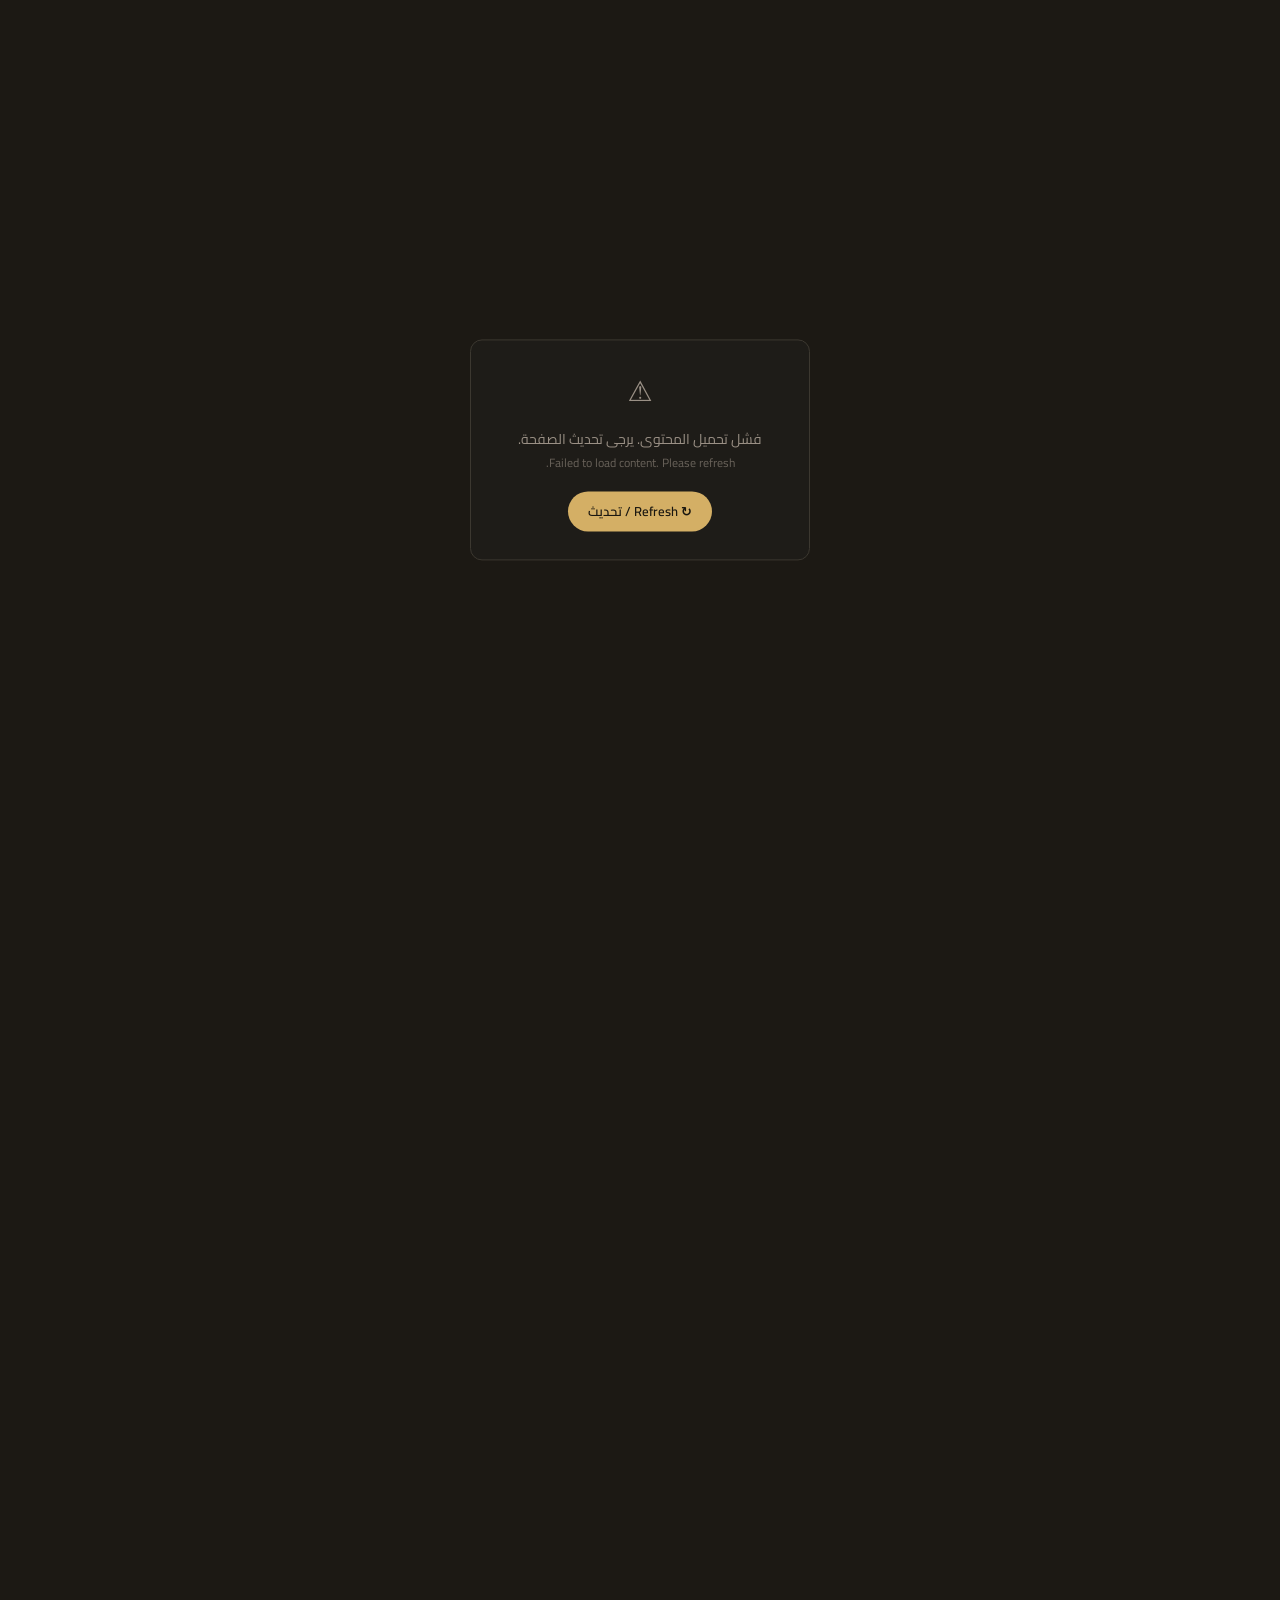
==== commit dccb8079: "Harden TasteTheWest for production" ====
--- a/index.html
+++ b/index.html
@@ -3,11 +3,14 @@
 <head>
   <meta charset="UTF-8" />
   <meta name="viewport" content="width=device-width, initial-scale=1.0" />
-  <meta name="description" content="" />
+  <!-- Static fallback so a crawler/link-preview bot that does not execute
+       JS (e.g. WhatsApp's own unfurler) never sees an empty description —
+       js/app.js overwrites these at runtime with the live DB description. -->
+  <meta name="description" content="A western-inspired pizza experience with a unique taste, bringing a different style of pizza to Madinah." />
   <meta name="theme-color" content="#0e0d0b" />
   <meta property="og:type"        content="website" />
-  <meta property="og:title"       content="" />
-  <meta property="og:description" content="" />
+  <meta property="og:title"       content="Taste The West — A Different Kind of Pizza" />
+  <meta property="og:description" content="A western-inspired pizza experience with a unique taste, bringing a different style of pizza to Madinah." />
   <meta property="og:image"       content="" />
   <meta property="og:url"         content="" />
   <meta name="twitter:card"       content="summary_large_image" />
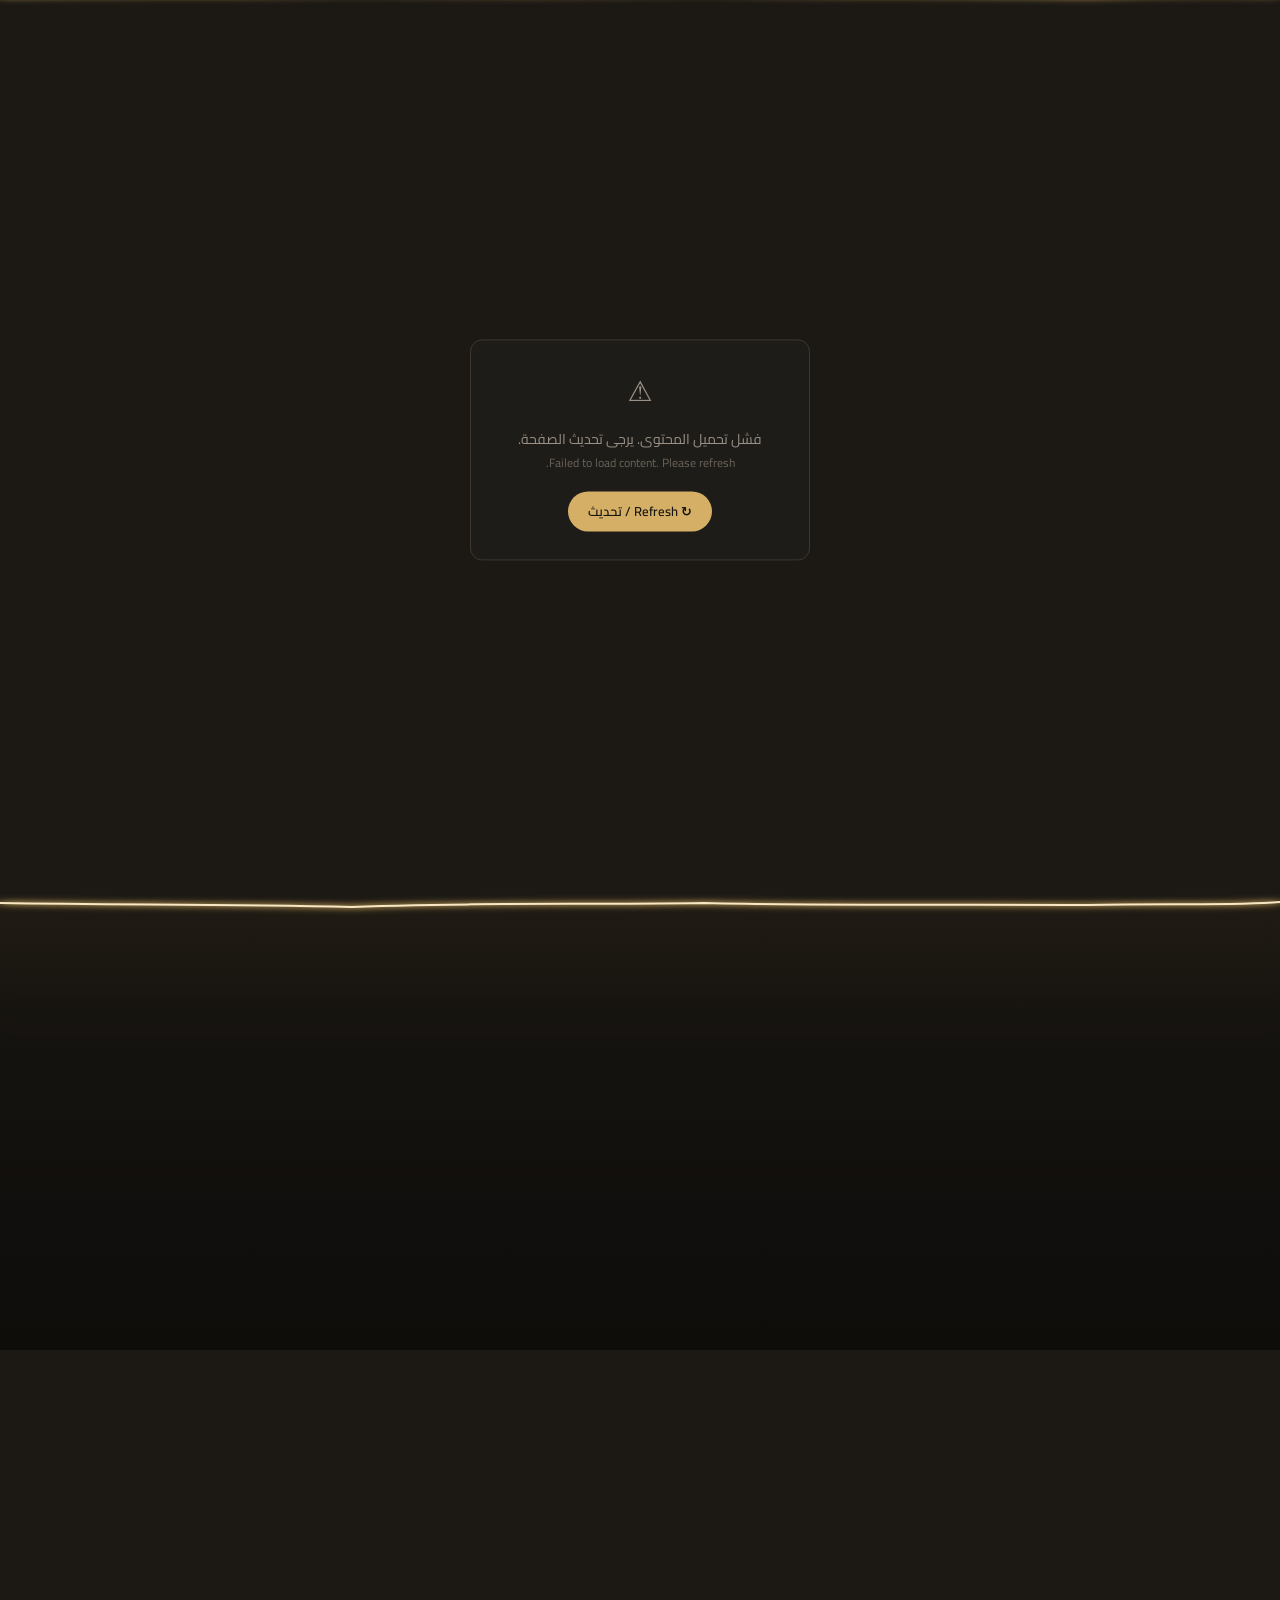
==== commit f5d366a4: "Polish portal transitions and Riyal pricing Co-Authored-By: Claude Sonnet 5 <noreply@anthropic.com>" ====
--- a/index.html
+++ b/index.html
@@ -48,18 +48,123 @@
      fails to load or throws. */
   var enter=false;
   try{if(sessionStorage.getItem('ttw_page_transition')==='1'){sessionStorage.removeItem('ttw_page_transition');enter=true;}}catch(e){}
-  if(enter)document.documentElement.classList.add('is-page-entering');
+
+  /* Admin Preview check, computed once up front (1P.3) — both the 1P.1
+     back/forward detection below AND the new BFCache pagehide/pageshow
+     handling further down need it, so it's no longer buried inside the
+     back/forward block alone. Wrapped in try/catch, defaults to false
+     (never Preview) on any failure — the safer default here is to KEEP
+     Portal-suppressing checks active, not skip them. */
+  var isPreview=false;
+  try{isPreview=new URLSearchParams(location.search).has('adminPreview');}catch(e){}
+
+  /* 1P.1 — BACK/FORWARD DESTINATION ENTRY. This script only ever runs on a
+     FRESH parse (a BFCache restore re-executes no script at all — see the
+     pagehide/pageshow listeners below for that separate case). A fresh
+     document whose PerformanceNavigationTiming.type is 'back_forward'
+     means the visitor pressed Back/Forward and the browser could not, or
+     chose not to, serve this document from BFCache. There is no reliable
+     way to play a CLOSE animation on the page being LEFT first — this is
+     multi-document navigation, not an SPA, and a beforeunload/pagehide
+     delay to fake one would be unreliable AND would disqualify every page
+     on the site from BFCache eligibility (never worth it). So instead the
+     destination enters already sealed and opens exactly the way the
+     marker-based path above does — same class, same CSS, same timing,
+     the identical wave visuals — with no separate design. Wrapped in
+     try/catch — a Navigation Timing failure must never block this page's
+     own first paint. */
+  if(!enter){
+    try{
+      var navEntries=performance&&performance.getEntriesByType&&performance.getEntriesByType('navigation');
+      var navType=navEntries&&navEntries[0]&&navEntries[0].type;
+      if(navType==='back_forward'&&!isPreview)enter=true;
+    }catch(e){}
+  }
+
+  if(enter)document.documentElement.classList.add('is-page-entering','is-page-sealed');
+
+  /* 1P.3 — BFCACHE: SEAL BEFORE FREEZE, OPEN ON RESTORE.
+     Real-browser testing (Opera/Chromium, not just the headless sandbox)
+     found that mouse/native Back-Forward showed NO Portal at all — 1P.1's
+     back_forward-type detection above only ever helps when the browser
+     does NOT serve the destination from BFCache; a BFCache restore
+     re-executes no script whatsoever, so that whole detection block never
+     even runs for it. BFCache needed its own, separate mechanism:
+       pagehide (about to freeze) → synchronously force the SEALED look,
+         INSTANTLY (no transition — there is no time left to animate
+         before the freeze), so whatever gets captured into the cached
+         snapshot is always fully closed, never a half-open frame.
+       pageshow with persisted=true (restored) → the frozen snapshot is
+         ALREADY sealed, so start the OPEN transition from there: same
+         "is-page-entering" mechanism the fresh-parse paths above already
+         use (their sealed-first-paint IS pixel-identical to what pagehide
+         just froze), removed two rAFs later to trigger the real .60s/
+         .625s retreat — never fabricate an "already open, then suddenly
+         seal, then reopen" sequence (that would flash the resolved page
+         before the seal, the exact problem this design avoids by sealing
+         BEFORE the freeze instead of after the restore).
+     Never touches Admin Preview (`isPreview`, above) at any stage. */
+  addEventListener('pagehide',function(e){
+    if(isPreview)return;
+    if(!e.persisted)return;   // not being frozen — nothing to prepare
+    var html=document.documentElement;
+    // A normal intercepted-click close (the marker path) already added
+    // is-page-leaving up to 720ms ago and has been animating toward the
+    // sealed look via the ordinary CSS transition ever since — by the
+    // time pagehide can fire, it has already visibly reached (or is
+    // essentially at) that sealed state, so there is nothing left to do.
+    if(html.classList.contains('is-page-leaving'))return;
+    // Otherwise: native Back/Forward, a typed URL, a bookmark, etc. — no
+    // Portal ever played on the way out. Force the SAME end state the
+    // normal close reaches, but INSTANTLY (ptfx-instant, see style.css),
+    // since there is no time left to animate before the freeze.
+    html.classList.add('is-page-leaving','ptfx-instant');
+  });
   addEventListener('pageshow',function(e){
-    document.documentElement.classList.remove('is-page-leaving');
-    if(e.persisted){
-      // BFCache restores an already-rendered, already-correct-language page —
-      // neither guard may come back stuck.
-      document.documentElement.classList.remove('is-page-entering');
-      document.documentElement.classList.remove('i18n-pending');
-      try{sessionStorage.removeItem('ttw_page_transition');}catch(x){}
+    if(!e.persisted){
+      document.documentElement.classList.remove('is-page-leaving');
+      return;
     }
+    document.documentElement.classList.remove('i18n-pending');
+    try{sessionStorage.removeItem('ttw_page_transition');}catch(x){}
+    if(isPreview){
+      // Defensive only — Preview should never have picked up any of
+      // these classes in the first place (pagehide skips it above, and
+      // js/app.js never calls beginPageExit() under PREVIEW either).
+      document.documentElement.classList.remove('is-page-leaving','is-page-entering','is-page-sealed','ptfx-instant');
+      return;
+    }
+    var html=document.documentElement;
+    // Swap the "sealed" class combo (is-page-leaving+ptfx-instant, set by
+    // pagehide before freezing, or already present from a marker-path
+    // close) for the OTHER "sealed, no transition" combo the fresh-parse
+    // paths use (is-page-entering) — both render pixel-identically, so
+    // there is no visible change in this exact tick, only a handoff of
+    // which class is driving it.
+    html.classList.remove('is-page-leaving','ptfx-instant');
+    html.classList.add('is-page-entering','is-page-sealed');
+    // Double rAF: force the browser to actually PAINT that sealed
+    // starting state at least once before removing the class triggers
+    // the OPEN transition — without this, a browser can coalesce "add
+    // then remove in the same tick" into a single frame with no visible
+    // transition played at all. A BFCache restore has no async content to
+    // wait for (the whole page is already frozen exactly as it was), so
+    // both classes clear together here — unlike the fresh-parse path's
+    // own readiness gate in js/app.js (revealDestination()), which clears
+    // them in separate steps because it DOES have to wait on real render
+    // work first (1P.9).
+    requestAnimationFrame(function(){
+      requestAnimationFrame(function(){
+        html.classList.remove('is-page-entering','is-page-sealed');
+      });
+    });
   });
-  setTimeout(function(){document.documentElement.classList.remove('is-page-entering');},900);
+  // Last-resort failsafe only (1P.9: widened from 900ms to 6s) — if
+  // js/app.js fails to load/execute at all, this guarantees the Portal is
+  // never trapped sealed forever. Normal readiness (including a genuinely
+  // slow cold Supabase fetch) is expected to resolve well before this and
+  // call revealDestination() itself; this is not the primary mechanism.
+  setTimeout(function(){document.documentElement.classList.remove('is-page-entering','is-page-sealed');},6000);
   }();</script>
   <link rel="icon" href="data:image/svg+xml,<svg xmlns='http://www.w3.org/2000/svg' viewBox='0 0 100 100'><text y='.9em' font-size='90'>🍕</text></svg>" />
   <link rel="preconnect" href="https://fonts.googleapis.com" />
@@ -73,11 +178,34 @@
   <!-- Decorative only — see css/style.css "PORTAL FX LAYER" + js/app.js.
        Inert/never active under ?adminPreview=1. -->
   <div id="page-transition-fx" aria-hidden="true">
-    <span class="ptfx-plate ptfx-plate--top"></span>
-    <span class="ptfx-plate ptfx-plate--bottom"></span>
-    <span class="ptfx-rail ptfx-rail--left"></span>
-    <span class="ptfx-rail ptfx-rail--right"></span>
-    <span class="ptfx-seam"></span>
+    <div class="portal-curtain portal-curtain-top">
+      <div class="portal-curtain-surface"></div>
+      <svg class="portal-edge portal-edge-top" viewBox="0 0 400 32" preserveAspectRatio="none">
+        <path class="portal-wave-fill" d="M0,27 C40,25 70,29 110,26 C150,24 180,28 220,25 C260,29 300,26 340,27 C365,25 385,28 400,26">
+          <animate attributeName="d" dur="950ms" repeatCount="indefinite" calcMode="spline" keyTimes="0;0.333;0.667;1" keySplines="0.4 0 0.6 1;0.4 0 0.6 1;0.4 0 0.6 1" values="M0,27 C40,25 70,29 110,26 C150,24 180,28 220,25 C260,29 300,26 340,27 C365,25 385,28 400,26;M0,25 C40,28 70,25 110,29 C150,26 180,24 220,28 C260,25 300,29 340,25 C365,27 385,25 400,28;M0,28 C40,26 70,27 110,24 C150,29 180,26 220,24 C260,27 300,25 340,29 C365,26 385,24 400,27;M0,27 C40,25 70,29 110,26 C150,24 180,28 220,25 C260,29 300,26 340,27 C365,25 385,28 400,26" />
+        </path>
+        <path class="portal-wave-glow" d="M0,27 C40,25 70,29 110,26 C150,24 180,28 220,25 C260,29 300,26 340,27 C365,25 385,28 400,26">
+          <animate attributeName="d" dur="950ms" repeatCount="indefinite" calcMode="spline" keyTimes="0;0.333;0.667;1" keySplines="0.4 0 0.6 1;0.4 0 0.6 1;0.4 0 0.6 1" values="M0,27 C40,25 70,29 110,26 C150,24 180,28 220,25 C260,29 300,26 340,27 C365,25 385,28 400,26;M0,25 C40,28 70,25 110,29 C150,26 180,24 220,28 C260,25 300,29 340,25 C365,27 385,25 400,28;M0,28 C40,26 70,27 110,24 C150,29 180,26 220,24 C260,27 300,25 340,29 C365,26 385,24 400,27;M0,27 C40,25 70,29 110,26 C150,24 180,28 220,25 C260,29 300,26 340,27 C365,25 385,28 400,26" />
+        </path>
+        <path class="portal-wave-core" d="M0,27 C40,25 70,29 110,26 C150,24 180,28 220,25 C260,29 300,26 340,27 C365,25 385,28 400,26">
+          <animate attributeName="d" dur="950ms" repeatCount="indefinite" calcMode="spline" keyTimes="0;0.333;0.667;1" keySplines="0.4 0 0.6 1;0.4 0 0.6 1;0.4 0 0.6 1" values="M0,27 C40,25 70,29 110,26 C150,24 180,28 220,25 C260,29 300,26 340,27 C365,25 385,28 400,26;M0,25 C40,28 70,25 110,29 C150,26 180,24 220,28 C260,25 300,29 340,25 C365,27 385,25 400,28;M0,28 C40,26 70,27 110,24 C150,29 180,26 220,24 C260,27 300,25 340,29 C365,26 385,24 400,27;M0,27 C40,25 70,29 110,26 C150,24 180,28 220,25 C260,29 300,26 340,27 C365,25 385,28 400,26" />
+        </path>
+      </svg>
+    </div>
+    <div class="portal-curtain portal-curtain-bottom">
+      <div class="portal-curtain-surface"></div>
+      <svg class="portal-edge portal-edge-bottom" viewBox="0 0 400 32" preserveAspectRatio="none">
+        <path class="portal-wave-fill" d="M0,5 C40,7 70,3 110,6 C150,4 180,8 220,5 C260,3 300,6 340,4 C365,7 385,5 400,6">
+          <animate attributeName="d" dur="1050ms" repeatCount="indefinite" calcMode="spline" keyTimes="0;0.333;0.667;1" keySplines="0.4 0 0.6 1;0.4 0 0.6 1;0.4 0 0.6 1" values="M0,5 C40,7 70,3 110,6 C150,4 180,8 220,5 C260,3 300,6 340,4 C365,7 385,5 400,6;M0,6 C40,4 70,7 110,3 C150,6 180,5 220,8 C260,4 300,5 340,7 C365,3 385,6 400,4;M0,4 C40,6 70,5 110,8 C150,3 180,6 220,4 C260,7 300,5 340,6 C365,4 385,7 400,3;M0,5 C40,7 70,3 110,6 C150,4 180,8 220,5 C260,3 300,6 340,4 C365,7 385,5 400,6" />
+        </path>
+        <path class="portal-wave-glow" d="M0,5 C40,7 70,3 110,6 C150,4 180,8 220,5 C260,3 300,6 340,4 C365,7 385,5 400,6">
+          <animate attributeName="d" dur="1050ms" repeatCount="indefinite" calcMode="spline" keyTimes="0;0.333;0.667;1" keySplines="0.4 0 0.6 1;0.4 0 0.6 1;0.4 0 0.6 1" values="M0,5 C40,7 70,3 110,6 C150,4 180,8 220,5 C260,3 300,6 340,4 C365,7 385,5 400,6;M0,6 C40,4 70,7 110,3 C150,6 180,5 220,8 C260,4 300,5 340,7 C365,3 385,6 400,4;M0,4 C40,6 70,5 110,8 C150,3 180,6 220,4 C260,7 300,5 340,6 C365,4 385,7 400,3;M0,5 C40,7 70,3 110,6 C150,4 180,8 220,5 C260,3 300,6 340,4 C365,7 385,5 400,6" />
+        </path>
+        <path class="portal-wave-core" d="M0,5 C40,7 70,3 110,6 C150,4 180,8 220,5 C260,3 300,6 340,4 C365,7 385,5 400,6">
+          <animate attributeName="d" dur="1050ms" repeatCount="indefinite" calcMode="spline" keyTimes="0;0.333;0.667;1" keySplines="0.4 0 0.6 1;0.4 0 0.6 1;0.4 0 0.6 1" values="M0,5 C40,7 70,3 110,6 C150,4 180,8 220,5 C260,3 300,6 340,4 C365,7 385,5 400,6;M0,6 C40,4 70,7 110,3 C150,6 180,5 220,8 C260,4 300,5 340,7 C365,3 385,6 400,4;M0,4 C40,6 70,5 110,8 C150,3 180,6 220,4 C260,7 300,5 340,6 C365,4 385,7 400,3;M0,5 C40,7 70,3 110,6 C150,4 180,8 220,5 C260,3 300,6 340,4 C365,7 385,5 400,6" />
+        </path>
+      </svg>
+    </div>
   </div>
 
   <!-- Everything the visitor actually reads/uses lives in here — kept
--- a/css/style.css
+++ b/css/style.css
@@ -631,6 +631,20 @@
   color: var(--accent);
   letter-spacing: .04em;
   margin-bottom: 10px;
+}
+/* Milestone 1P.1 — keeps "<number> ﷼" one fixed left-to-right unit even
+   inside an `[dir=rtl]` ancestor (the site's Arabic default). The Riyal
+   glyph is its own strong-RTL bidi character; sitting next to plain
+   digits inside RTL text, the bidi algorithm can otherwise reorder or
+   split them onto what looks like the wrong side of the number.
+   `unicode-bidi: isolate` + explicit `direction: ltr` pin the run's
+   internal order regardless of the surrounding paragraph direction, and
+   `white-space: nowrap` keeps the symbol from ever wrapping onto its own
+   line, per §9/§3 of that milestone. */
+.price-amount {
+  direction: ltr;
+  unicode-bidi: isolate;
+  white-space: nowrap;
 }
 .product-desc {
   font-size: 13.5px;
@@ -1179,162 +1193,249 @@
 
 @media not (prefers-reduced-motion: reduce) {
   /* Base/open state: fades out quickly once the guard is released — by
-     then the Portal FX layer above is already carrying the visual. */
+     then the Portal layer above is already carrying the visual. */
   html::before { transition: opacity .07s ease; }
-  /* Outgoing: stays fully transparent for most of the ~200ms close (the
-     Portal FX layer is doing the visible work), then snaps to fully
-     opaque in the LAST 40ms, right as js/app.js navigates — full opacity
-     exists only around the actual cross-document swap, never for the
-     whole transition (§5/§14 of the v6 spec). */
-  html.is-page-leaving::before { opacity: 1; transition: opacity .04s linear .16s; }
+  /* Outgoing: stays fully transparent through the entire .65s close (the
+     Portal layer is doing the visible work), then snaps to fully opaque
+     in a brief ~70ms SEALED HOLD right as js/app.js navigates at .72s
+     (1P.4 rebuild §10) — full opacity exists only around the actual
+     cross-document swap, never for the whole transition. */
+  html.is-page-leaving::before { opacity: 1; transition: opacity .07s linear .65s; }
   /* Incoming: the destination's first possible paint must be safe with
-     zero dependency on timing, so this is instant, no transition at all —
-     exactly like v3-v5. */
-  html.is-page-entering::before { opacity: 1; transition: none; }
-}
-
-/* ── PORTAL FX LAYER (milestone 1N v6) ───────────────────────────────
-   The actual "TasteTheWest Portal" visual: dark-glass plates (NOT flat
-   opaque — a translucent brand-dark gradient + backdrop-filter, so the
-   page keeps some silhouette/depth underneath, §8/§19), thin gold accent
-   rails framing the sides (§9), and a center energy seam with a one-shot
-   light sweep near full closure (§10/§11). Lives in <body> on the four
-   public pages (index/products/location/contact — never 404, which was
-   never part of the transition-marker system) as a static, inert
-   `<div id="page-transition-fx" aria-hidden="true">`; driven by the SAME
-   is-page-leaving / is-page-entering classes as the safety cover above —
-   one routing architecture, two coordinated visual layers, never two
-   competing transition systems (§34). `pointer-events: none` throughout:
-   purely decorative, never interactive, never a click target. */
-/* The real page — a sibling of #page-transition-fx, NEVER an ancestor of it.
-   `transform`/`filter` on an ancestor changes the containing block for a
-   `position: fixed` descendant and rasterises it through that ancestor's
-   filter — confirmed by real-browser testing: an earlier version of this
-   milestone applied the depth response directly to <body>, which quietly
-   blurred/clipped #page-transition-fx's rails and seam into invisibility
-   because they were ALSO children of body at the time. Keeping the two as
-   siblings under body, and putting the depth response only here, avoids
-   that trap entirely while still transforming everything the visitor
-   actually reads. */
-#page-content {
-  transition: opacity .32s cubic-bezier(.22,1,.36,1), transform .32s cubic-bezier(.22,1,.36,1),
-              filter .32s cubic-bezier(.22,1,.36,1);
-}
-
+     zero dependency on timing, so this is instant, no transition at all.
+     1P.9: driven by `is-page-sealed`, NOT `is-page-entering` — the two
+     are added together on first paint (identical visual result to before)
+     but js/app.js's revealDestination() now clears this class in its own
+     separate, earlier step, WHILE `is-page-entering` (and so the fully
+     sealed curtains) are still present — see that function's own comment
+     for why. Falls back to the `html::before { transition: opacity .07s
+     ease; }` rule above once cleared, same quick fade as always, just no
+     longer coupled to the moment the curtains start visibly moving. */
+  html.is-page-sealed::before { opacity: 1; transition: none; }
+}
+
+/* ── PORTAL — CURTAIN REBUILD (milestone 1P.4) ────────────────────────
+   Ground-up rebuild replacing the entire old `.ptfx-*` system (dark
+   "plates" sized to 55% of the viewport with a deliberate overlap, a
+   separate opacity-fade layer, and a wave SVG whose visibility depended
+   on that fade). Real-browser testing (not just headless capture) found
+   the old system read as "two lines that fade in/out near center," never
+   as two edges physically traveling from the top/bottom boundaries — see
+   the 1P.4 rebuild report for the full diagnosis. This version has
+   exactly ONE geometry system:
+     .portal-curtain          a plain 50vh-tall panel, fixed to the
+                               viewport's top or bottom edge. Idle
+                               position is `translateY` by its OWN full
+                               height, off-screen — so its LEADING edge
+                               (the one that travels) sits EXACTLY at the
+                               true viewport boundary (y=0 for top,
+                               y=100vh for bottom) even at rest. Closed
+                               position is `translateY(0)`, landing that
+                               same leading edge at 50vh. No opacity
+                               animation anywhere in this rule: the
+                               curtain is always fully "on," and is
+                               invisible purely because it is physically
+                               off-screen — nothing to desync, nothing
+                               that can visually lag behind its own
+                               position.
+     .portal-curtain-surface  the dark glass background (a translucent
+                               gradient, not flat opaque, so the page
+                               keeps a soft silhouette underneath until
+                               fully sealed — unchanged aesthetic from
+                               earlier milestones, just no longer driven
+                               by an animated `opacity`).
+     .portal-edge              a SMALL (32px) SVG cap physically attached
+                               to the curtain's own trailing/leading edge
+                               (top curtain: `bottom:-1px`; bottom
+                               curtain: `top:-1px`) — being a CHILD of
+                               the curtain, it inherits the SAME
+                               `transform` for free, so it travels with
+                               the curtain by construction, no separate
+                               positioning logic to keep in sync.
+   The wave curve itself sits near the OUTER edge of that 32px band (the
+   edge that faces the viewport boundary), same reasoning as the old
+   1P.3 fix, recomputed for the smaller band — see the four public HTML
+   files' `<path d="...">` data. Three thin, constant-width STROKES
+   (never a filled clip region — see the 1P.4 report for why that
+   produced a "thick bar" last time) share this curve:
+     .portal-wave-fill   a modest stroke in the curtain's own edge tone,
+                         continuing its silhouette in a wavy line.
+     .portal-wave-glow   a soft, blurred bloom.
+     .portal-wave-core   a 2px bright line — the actual visible boundary.
+   LIVING WAVE: each of those three strokes carries an SVG SMIL
+   `<animate attributeName="d">` (defined in the HTML, not here) that
+   subtly morphs the curve between 3 compatible shapes on an ~900ms-1s
+   loop, independent of and running throughout the close/open transform —
+   "an energy ripple," per the brief, not a static squiggle riding a
+   moving panel. Paused via `SVGAnimationElement.pauseAnimations()` from
+   JS under `prefers-reduced-motion: reduce` (see js/app.js). */
 #page-transition-fx, #page-transition-fx * { pointer-events: none; }
 #page-transition-fx {
   position: fixed;
   inset: 0;
   z-index: 100000;   /* above the plain safety cover */
   overflow: hidden;  /* never a scrollbar source, whatever the geometry does */
-}
-.ptfx-plate {
+  /* 1P.9 §3 — explicit, defence-in-depth: this container is a positioning
+     box ONLY. No rule anywhere else in this file paints a background on
+     it (audited), but a real-browser diagnostic report suspected exactly
+     that during destination opening — pinning it transparent here removes
+     any doubt and any future risk of a rule accidentally doing so. Only
+     .portal-curtain-top/-bottom (and their own children) are allowed to
+     paint dark Portal pixels; the gap between them must always be
+     genuinely transparent. */
+  background: transparent;
+}
+.portal-curtain {
+  position: fixed;
+  left: 0; right: 0;
+  height: 50vh;
+}
+.portal-curtain-top {
+  top: 0;
+  transform-origin: top;
+  transform: translateY(-100%);   /* idle: shifted up by its OWN height — leading edge exactly at y=0 */
+}
+.portal-curtain-bottom {
+  bottom: 0;
+  transform-origin: bottom;
+  transform: translateY(100%);    /* idle: shifted down by its OWN height — leading edge exactly at y=100vh */
+}
+.portal-curtain-surface {
+  position: absolute;
+  inset: 0;
+  /* No `opacity` property here at all (1P.4 rebuild §12) — always fully
+     "on"; the curtain is invisible purely through its own translated
+     position, not through a fade that could desync from that position. */
+}
+.portal-curtain-top .portal-curtain-surface {
+  background: linear-gradient(to bottom, rgba(14,13,11,.96) 0%, rgba(20,18,15,.9) 68%, rgba(34,28,20,.78) 100%);
+}
+.portal-curtain-bottom .portal-curtain-surface {
+  background: linear-gradient(to top, rgba(14,13,11,.96) 0%, rgba(20,18,15,.9) 68%, rgba(34,28,20,.78) 100%);
+}
+@supports (backdrop-filter: blur(1px)) or (-webkit-backdrop-filter: blur(1px)) {
+  .portal-curtain-surface { backdrop-filter: blur(6px); -webkit-backdrop-filter: blur(6px); }
+}
+.portal-edge {
   position: absolute;
   left: 0; right: 0;
-  height: 55%;         /* deliberate slight overlap at center — never a seam gap */
-  opacity: 0;
-}
-@supports (backdrop-filter: blur(1px)) or (-webkit-backdrop-filter: blur(1px)) {
-  /* Constant blur radius (never itself animated — browsers animate
-     backdrop-filter poorly/inconsistently); only opacity/transform move. */
-  .ptfx-plate { backdrop-filter: blur(6px); -webkit-backdrop-filter: blur(6px); }
-}
-.ptfx-plate--top {
-  top: 0; transform-origin: top;
-  background: linear-gradient(to bottom, rgba(14,13,11,.94) 0%, rgba(20,18,15,.85) 68%, rgba(34,28,20,.6) 100%);
-}
-.ptfx-plate--bottom {
-  bottom: 0; transform-origin: bottom;
-  background: linear-gradient(to top, rgba(14,13,11,.94) 0%, rgba(20,18,15,.85) 68%, rgba(34,28,20,.6) 100%);
-}
-.ptfx-rail {
-  position: absolute;
-  top: 0; bottom: 0;
-  width: clamp(2px, .4vw, 4px);
-  opacity: 0;
-  background: linear-gradient(to bottom, transparent, rgba(212,175,101,.85), transparent);
-  box-shadow: 0 0 10px 1px rgba(212,175,101,.3);
-}
-.ptfx-rail--left  { left: 0; }
-.ptfx-rail--right { right: 0; }
-.ptfx-seam {
-  position: absolute;
-  left: 0; right: 0; top: 50%;
-  height: 2px;
-  transform: translateY(-50%);
-  opacity: 0;
-  background: linear-gradient(to right, transparent, rgba(212,175,101,.95), transparent);
-  box-shadow: 0 0 16px 2px rgba(212,175,101,.5);
-}
-/* The "something advanced happened" light sweep (§11 of v6) — a small
-   bright glint that travels once across the seam near full closure. Pure
-   CSS `@keyframes`, one iteration, no library. */
-.ptfx-seam::after {
-  content: "";
-  position: absolute;
-  top: 50%; left: -20%;
-  width: 20%; height: 6px;
-  transform: translateY(-50%);
-  background: linear-gradient(to right, transparent, rgba(255,244,214,.9), transparent);
-  opacity: 0;
-}
-@keyframes ptfxSweep {
-  0%   { left: -20%; opacity: 0; }
-  15%  { opacity: 1; }
-  85%  { opacity: 1; }
-  100% { left: 100%;  opacity: 0; }
+  /* `width: 100%` required, not just left/right — <svg> is a CSS replaced
+     element; an absolutely-positioned replaced element with `width: auto`
+     resolves to its own intrinsic size (SVG's ~300px default) rather than
+     stretching to fill, confirmed by real-browser capture in 1P.2. */
+  width: 100%;
+  height: 32px;
+  display: block;
+  overflow: visible;
+}
+.portal-edge-top    { bottom: -1px; }   /* -1px: no subpixel hairline gap against the curtain's own edge */
+.portal-edge-bottom { top: -1px; }
+/* `vector-effect: non-scaling-stroke` keeps every stroke below a constant
+   SCREEN width regardless of `preserveAspectRatio="none"` stretching the
+   two axes unevenly, and — critically, per the 1P.4 report's diagnosis —
+   is what keeps them all genuinely THIN no matter where the curve sits
+   within its band: a stroke's rendered thickness depends only on
+   `stroke-width`, never on curve position, unlike the old filled-region
+   technique this rebuild removes entirely. */
+.portal-wave-fill {
+  fill: none;
+  stroke: rgba(30,25,18,.85);
+  stroke-width: 8;
+  stroke-linecap: round;
+  vector-effect: non-scaling-stroke;
+}
+.portal-wave-glow {
+  fill: none;
+  stroke: rgba(212,175,101,.55);
+  stroke-width: 5;
+  stroke-linecap: round;
+  vector-effect: non-scaling-stroke;
+  filter: blur(3px);
+}
+.portal-wave-core {
+  fill: none;
+  stroke: rgba(255,240,205,.95);
+  stroke-width: 2;
+  stroke-linecap: round;
+  vector-effect: non-scaling-stroke;
+  filter: drop-shadow(0 0 2px rgba(212,175,101,.7));
 }
 
 @media not (prefers-reduced-motion: reduce) {
-  /* OPEN — base/unclassed resting state for the FX layer. Same stagger
-     pattern proven in 1N-v5's real-browser testing (small delay + duration
-     difference between top/bottom reads as engineered, not a symmetric
-     wipe); `ease-out`, NOT cubic-bezier(.22,1,.36,1) — that curve's Y
-     control points both sitting at 1 was measured (real capture) to
-     front-load ~90% of visible motion into the first 30% of the duration. */
-  .ptfx-plate--top    { transform: translateY(-100%); transition: transform .34s  ease-out 50ms, opacity .34s  ease-out 50ms; }
-  .ptfx-plate--bottom { transform: translateY(100%);  transition: transform .355s ease-out 65ms, opacity .355s ease-out 65ms; }
-  .ptfx-rail { transition: opacity .3s ease-out 40ms; }
-  .ptfx-seam { transition: opacity .28s ease-out 30ms; }
-
-  /* CLOSE (outgoing): ~200ms, one decisive motion, both plates together —
-     opacity .92 (never fully flat/opaque — the page keeps a soft blurred
-     silhouette through the glass, §4/§8), rails and seam brightening in
-     alongside. The sweep plays once, timed to peak in the final ~80ms
-     before js/app.js navigates (§11 — "near full closure"). */
-  html.is-page-leaving .ptfx-plate--top,
-  html.is-page-leaving .ptfx-plate--bottom {
-    transform: translateY(0); opacity: .92;
-    transition: transform .2s cubic-bezier(.4,0,1,1), opacity .2s cubic-bezier(.4,0,1,1);
+  /* OPEN — base/unclassed resting state. Both curtains share identical
+     timing (no stagger this rebuild — "two curtains," symmetric, per the
+     brief's own framing). Plain `ease-out`: computed (not just eyeballed)
+     against 1P.2's rejected front-loaded alternative, which reached ~80%
+     openness by just 30% of the duration — ease-out spreads the retreat
+     evenly across the full .70s instead. */
+  .portal-curtain-top,
+  .portal-curtain-bottom {
+    transition: transform .70s ease-out;
   }
-  html.is-page-leaving .ptfx-rail { opacity: 1; transition: opacity .16s ease-out 20ms; }
-  html.is-page-leaving .ptfx-seam { opacity: 1; transition: opacity .19s ease-out; }
-  html.is-page-leaving .ptfx-seam::after { animation: ptfxSweep .14s linear .06s 1; }
+
+  /* CLOSE (outgoing): .65s, `cubic-bezier(.42,0,.58,1)` — standard
+     ease-in-out. The brief's own suggested cubic-bezier(.45,0,.2,1) was
+     computed first (1P.4 rebuild report): it reaches 76% progress by
+     just 50% of the duration, front-loaded enough to risk the same
+     "motion crammed into too short a visible window" failure this whole
+     effort exists to fix. Standard ease-in-out is exactly symmetric
+     (50% progress at 50% time), giving the most even, legible spread of
+     visible travel across the full duration of any curve tested so far
+     across this milestone's iterations. */
+  html.is-page-leaving .portal-curtain-top,
+  html.is-page-leaving .portal-curtain-bottom {
+    transform: translateY(0);
+    transition: transform .65s cubic-bezier(.42,0,.58,1);
+  }
 
   /* Incoming: destination's first paint starts already in the fully-formed
      "closed" Portal look — instant, no transition — so there is visual
      continuity across the document swap instead of a hard cut back to
-     nothing (§3/§9's "navigation occurs while visual continuity is
-     maintained"). Removing is-page-entering (once boot() is ready) reveals
-     the OPEN transition above. */
-  html.is-page-entering .ptfx-plate--top,
-  html.is-page-entering .ptfx-plate--bottom { transform: translateY(0); opacity: .92; transition: none; }
-  html.is-page-entering .ptfx-rail,
-  html.is-page-entering .ptfx-seam { opacity: 1; transition: none; }
-
-  /* Outgoing page depth response (§12): restrained scale/opacity/blur,
-     never a translate — the page recedes, it doesn't slide away. Targets
-     #page-content, not body — see that element's own rule further up for
-     why (keeps #page-transition-fx un-blurred and un-clipped). */
+     nothing. Removing is-page-entering (once boot() is ready) reveals the
+     OPEN transition above. */
+  html.is-page-entering .portal-curtain-top,
+  html.is-page-entering .portal-curtain-bottom {
+    transform: translateY(0);
+    transition: none;
+  }
+
+  /* Page depth response (1P.4 rebuild §13): DELIBERATELY subtle and
+     DELAYED — the physical curtains should create almost all of the
+     perceived coverage; the page itself must stay clearly readable
+     inside the shrinking gap for most of the close, only receiving a
+     faint depth cue in the final stretch. The `.40s` delay means nothing
+     happens here until ~62% of the .65s close has already elapsed. */
   html.is-page-leaving #page-content {
-    transform: scale(.985); opacity: .75; filter: blur(1.5px);
-    transition: transform .2s ease, opacity .2s ease, filter .2s ease;
+    transform: scale(.992); opacity: .90; filter: blur(1px);
+    transition: transform .25s ease .40s, opacity .25s ease .40s, filter .25s ease .40s;
   }
-  /* Incoming depth response (§13): destination starts slightly receded
-     underneath the Portal, then resolves via #page-content's own .32s
-     transition as the FX layer opens — "emerges from depth," not "appears
-     after a wait." */
-  html.is-page-entering #page-content { transform: scale(.988); opacity: .85; filter: blur(1.5px); }
+  html.is-page-entering #page-content { transform: scale(.995); opacity: .93; filter: blur(.5px); }
+  #page-content {
+    transition: opacity .70s ease-out, transform .70s ease-out, filter .70s ease-out;
+  }
+
+  /* ── BFCACHE INSTANT SEAL ─────────────────────────────────────────
+     Applied ALONGSIDE `is-page-leaving` — never alone — by the `pagehide`
+     handler in js/app.js, for the case where the visitor leaves via
+     native browser history/typed URL/etc rather than an intercepted
+     internal link click (that click path already has up to 720ms of
+     normal close-transition time before pagehide could ever fire, so it
+     has ALREADY reached the sealed look by then — see that handler for
+     the exact condition). There is no time left to animate before a page
+     gets frozen into BFCache, and freezing it MID-transition would
+     restore later at a random half-closed frame — forcing every relevant
+     transition to `none` here makes `is-page-leaving`'s end values apply
+     INSTANTLY instead, so whatever gets frozen is always the fully
+     sealed look, never a partial one. Retargeted to the new curtain
+     selectors (was `.ptfx-plate`/`.ptfx-plate-bg`/`.ptfx-wave`/`.ptfx-rail`
+     pre-rebuild) — the class name itself (`ptfx-instant`) and the JS that
+     applies it are unchanged. */
+  html.ptfx-instant .portal-curtain-top,
+  html.ptfx-instant .portal-curtain-bottom,
+  html.ptfx-instant #page-content,
+  html.ptfx-instant::before {
+    transition: none !important;
+  }
 }
 
 /* ── REDUCED MOTION ──────────────────────────────────────────────── */
@@ -1361,76 +1462,80 @@
   .hl-card:hover, .btn:hover, .btn:active,
   .wa-float:hover { transform: none !important; }
 
-  /* ── LOW-MOTION PORTAL HAND-OFF (milestone 1N v6) ──────────────────
-     "Reduced motion" must never mean "no transition, raw browser reload,"
-     AND it must never mean "revert to the flat-black-plus-line design that
-     v6 exists to fix" (§17 of the v6 spec — reduced motion must belong to
-     the SAME Portal family, same colours/glass/gold, just via opacity
-     instead of physical movement). Every element below — the safety cover
-     AND every Portal FX piece — gets `transform: none` (no slide, no
-     scale, no spatial motion at all) and is driven by opacity/filter only.
-     `!important` is required throughout to win over the blanket
-     `transition-duration: .01ms !important` a few lines up — without it
-     every declaration below would be forced to ~0ms and nothing would ever
-     be visible, which is exactly the "just a flash" failure this whole
-     effort exists to fix. Timing stays deliberately shorter than normal
-     motion (~85ms in / ~130ms out vs ~200ms / ~340-355ms) — less motion
-     means less time, never more (§10 of 1N-v5.1, unchanged here). */
-  html::before {
-    opacity: 0;
-    transition: opacity .13s ease !important;
-  }
+  /* ── REDUCED-MOTION PORTAL — 1P.6 ───────────────────────────────────
+     1P.5 found the previous rule here — `.portal-curtain-top,
+     .portal-curtain-bottom { transform: none !important; }` — permanently
+     pinned BOTH curtains at their closed/center geometry. Under reduced
+     motion the Portal never travelled at all: only opacity toggled, AT
+     the center, which is precisely the "two static lines that just
+     appear/disappear" bug the site owner's real browser hit. Product
+     decision (1P.6): curtain travel — top edge to center, bottom edge to
+     center, and back — is the site's ESSENTIAL page-transition
+     affordance, not decorative motion accessibility should strip. What
+     genuinely IS decorative (the living SVG wave-morph, the full-motion
+     glow intensity, the page-content scale/blur depth cue) is what gets
+     removed under this media query instead — same physical travel,
+     shorter and simpler. `!important` wins over the blanket
+     `transition-duration: .01ms !important` above, same as before. */
   html.is-page-leaving::before {
     opacity: 1;
-    transition: opacity .085s ease !important;
+    /* Delayed to start only once the (shorter) reduced close is done —
+       must never cover the curtain travel early (1P.6 §7). */
+    transition: opacity .04s linear .33s !important;
   }
-  html.is-page-entering::before {
-    opacity: 1;
+  /* 1P.9: driven by `is-page-sealed`, not `is-page-entering` — see the
+     matching rule + comment in the normal-motion block above. Under
+     reduced motion the blanket `transition-duration: .01ms !important`
+     already makes any fade effectively instant regardless. */
+  html.is-page-sealed::before { opacity: 1; transition: none !important; }
+
+  /* OPEN — base/resting reduced-motion timing. Plain, simple ease-out;
+     no fancy curve needed at this shorter duration. */
+  .portal-curtain-top,
+  .portal-curtain-bottom {
+    transition: transform .33s ease-out !important;
+  }
+  /* CLOSE — same simple curve, ~330ms per 1P.6 §2's suggested range. */
+  html.is-page-leaving .portal-curtain-top,
+  html.is-page-leaving .portal-curtain-bottom {
+    transform: translateY(0) !important;
+    transition: transform .33s ease-out !important;
+  }
+  /* Destination's first paint starts already sealed, instantly — same
+     hand-off pattern as normal motion, just retargeted to this media
+     query so it no longer depends on the removed `transform: none`. */
+  html.is-page-entering .portal-curtain-top,
+  html.is-page-entering .portal-curtain-bottom {
+    transform: translateY(0) !important;
     transition: none !important;
   }
-
-  .ptfx-plate, .ptfx-rail, .ptfx-seam { transform: none !important; }
-  .ptfx-plate {
-    opacity: 0;
-    transition: opacity .13s ease !important;
-  }
-  .ptfx-rail, .ptfx-seam {
-    opacity: 0;
-    transition: opacity .12s ease !important;
-  }
-  /* No travelling light sweep under reduced motion — a moving highlight is
-     still spatial motion; the seam communicates "something advanced
-     happened" through its own opacity/glow instead (§16 — opacity/filter
-     only). */
-  .ptfx-seam::after { display: none; }
-
-  html.is-page-leaving .ptfx-plate {
-    opacity: .85;
-    transition: opacity .085s ease !important;
-  }
-  html.is-page-leaving .ptfx-rail,
-  html.is-page-leaving .ptfx-seam {
-    opacity: 1;
-    transition: opacity .07s ease !important;
-  }
-  html.is-page-entering .ptfx-plate {
-    opacity: .85;
+  /* BFCache pre-freeze seal (1P.6 §9): now that reduced motion actually
+     transitions, it needs the same "instantly reach the end state, no
+     time to animate before freezing" escape hatch normal motion already
+     has — the old design never needed this because transform was
+     permanently `none` regardless of class. */
+  html.ptfx-instant .portal-curtain-top,
+  html.ptfx-instant .portal-curtain-bottom,
+  html.ptfx-instant::before {
     transition: none !important;
   }
-  html.is-page-entering .ptfx-rail,
-  html.is-page-entering .ptfx-seam {
-    opacity: 1;
-    transition: none !important;
-  }
-
-  /* Page depth response: opacity + a hint of blur only, per §16's literal
-     "opacity/filter only" — no scale, no translate. Targets #page-content,
-     not body — see that element's own rule further up. */
-  html.is-page-leaving #page-content {
-    opacity: .82; filter: blur(1px);
-    transition: opacity .085s ease !important, filter .085s ease !important;
-  }
-  html.is-page-entering #page-content { opacity: .88; filter: blur(1px); }
+
+  /* .portal-curtain-surface / .portal-edge / the wave-stroke paths are
+     intentionally left alone here (no reduced-motion override at all) —
+     their shared base rules (above, outside any media query) have no
+     opacity property, so they stay fully visible exactly like normal
+     motion; invisibility comes purely from the curtain's own off-screen
+     translateY, same mechanism in both modes. The living wave-morph SMIL
+     is paused separately via JS under this same media query (unchanged),
+     leaving a static — but still fully visible, still gold — wave shape
+     riding the travelling curtain edge, per 1P.6 §3. */
+
+  /* Page depth response REMOVED (1P.6 §4) — no scale, no blur, no
+     opacity dimming of #page-content under reduced motion at all; it was
+     scoped only to the `@media not (prefers-reduced-motion: reduce)`
+     block above, so simply adding no reduced-motion rule for it here is
+     sufficient — #page-content stays fully stable, and the curtains
+     alone (now that they actually travel) do all the covering/revealing. */
 }
 
 /* ── RTL OVERRIDES ───────────────────────────────────────────────── */
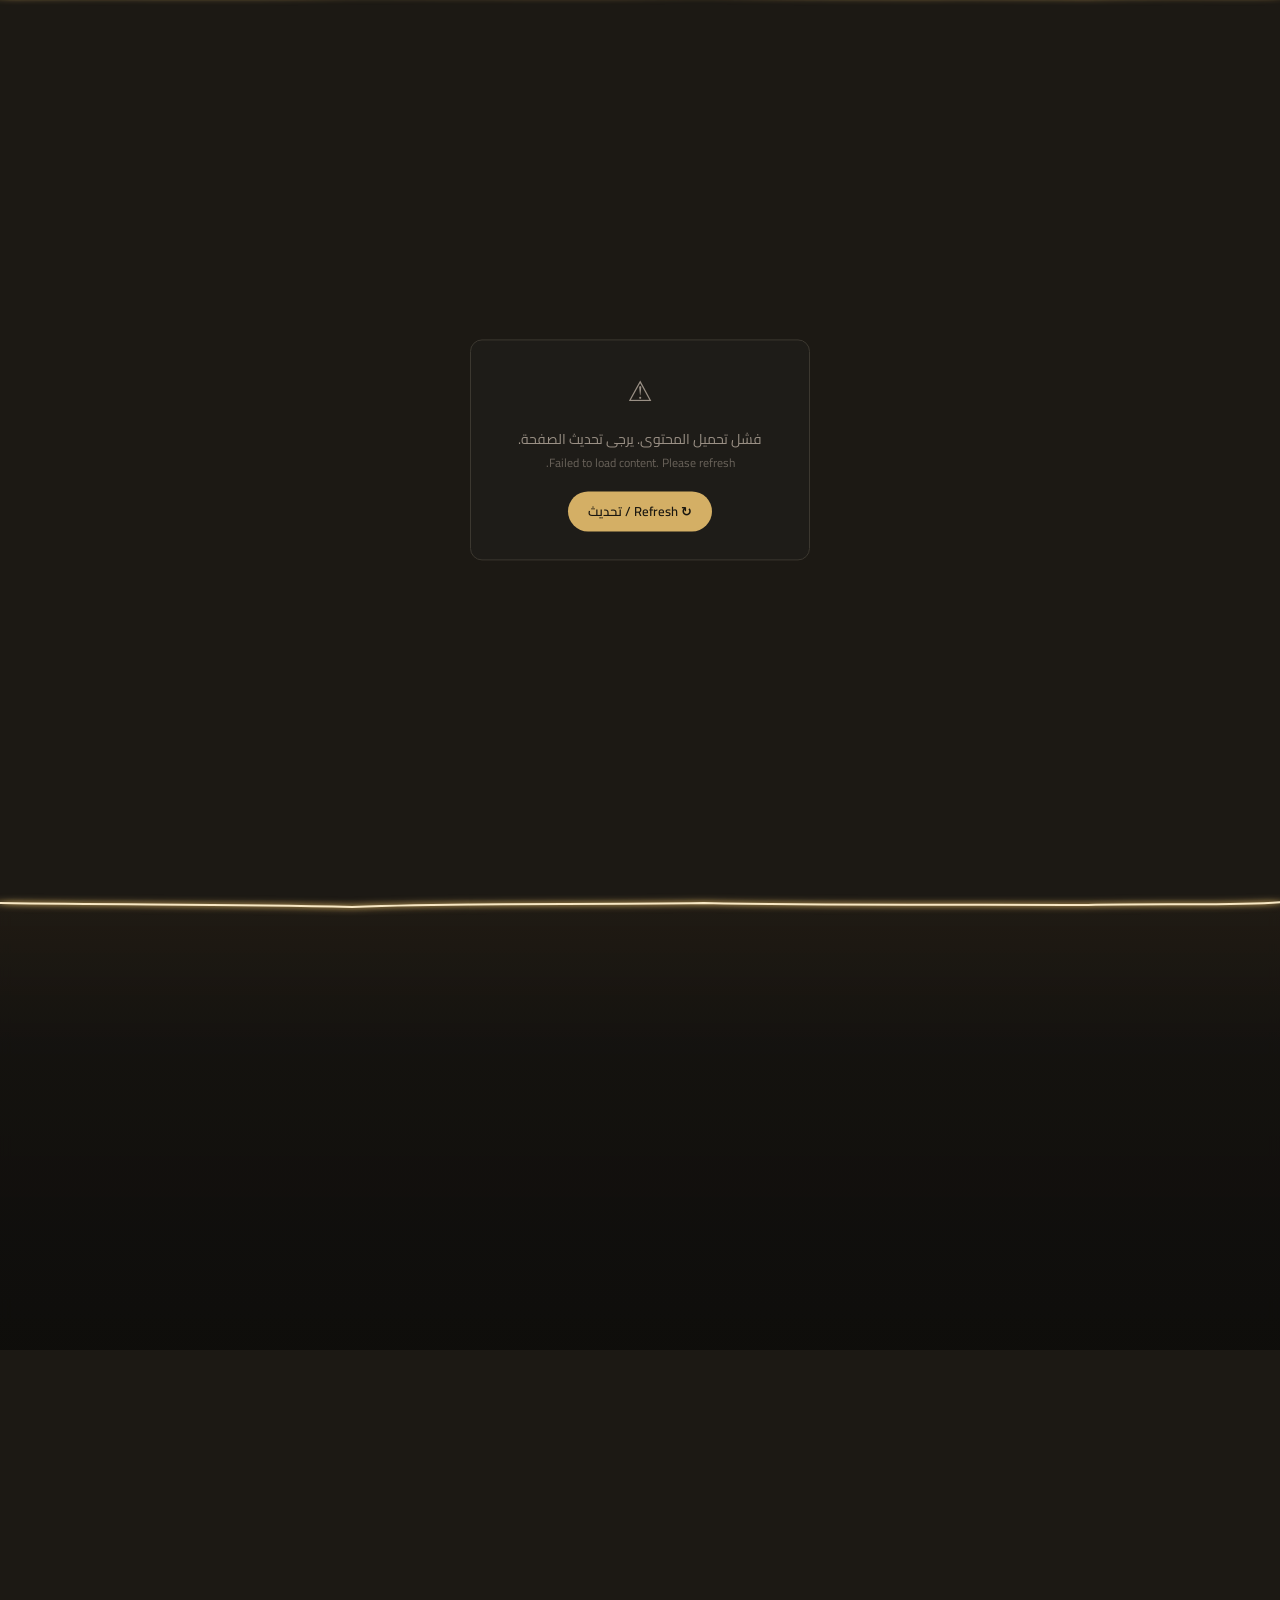
==== commit f6fd914e: "Add portal sound and home scroll cue Co-Authored-By: Claude Sonnet 5 <noreply@anthropic.com>" ====
--- a/index.html
+++ b/index.html
@@ -281,10 +281,10 @@
         </a>
       </div>
     </div>
-    <div class="hero-scroll" aria-hidden="true">
-      <div class="hero-scroll-line"></div>
-      <span>Scroll</span>
-    </div>
+    <button type="button" class="hero-scroll" id="hero-scroll-cue" aria-label="Scroll down">
+      <svg class="hero-scroll-chevron" viewBox="0 0 24 12" aria-hidden="true" focusable="false"><path d="M2 2l10 8 10-8" fill="none" stroke="currentColor" stroke-width="2.5" stroke-linecap="round" stroke-linejoin="round"/></svg>
+      <svg class="hero-scroll-chevron hero-scroll-chevron-2" viewBox="0 0 24 12" aria-hidden="true" focusable="false"><path d="M2 2l10 8 10-8" fill="none" stroke="currentColor" stroke-width="2.5" stroke-linecap="round" stroke-linejoin="round"/></svg>
+    </button>
   </section>
 
   <!-- ── ABOUT ── -->
--- a/css/style.css
+++ b/css/style.css
@@ -458,6 +458,10 @@
   animation: fadeUp .8s ease 1.05s forwards;
 }
 
+/* Compact gold-accented scroll cue (replaces the old text+line indicator) —
+   a circular button, two stacked chevrons with a subtle downward pulse.
+   `<button>`, not a decorative aria-hidden div, since it's now a real,
+   clickable "scroll to next section" control (see js/app.js initHome()). */
 .hero-scroll {
   position: absolute;
   bottom: 28px;
@@ -467,20 +471,32 @@
   display: flex;
   flex-direction: column;
   align-items: center;
-  gap: 8px;
-}
-.hero-scroll span {
-  font-size: 9px;
-  letter-spacing: .2em;
-  text-transform: uppercase;
-  color: rgba(255,255,255,.35);
-}
-.hero-scroll-line {
-  width: 1px;
+  justify-content: center;
+  gap: 1px;
+  width: 40px;
   height: 40px;
-  background: linear-gradient(to bottom, transparent, rgba(255,255,255,.4));
-  animation: scrollPulse 2.2s ease-in-out infinite;
-}
+  padding: 0;
+  border: 1px solid rgba(212,175,101,.4);
+  border-radius: 50%;
+  background: rgba(14,13,11,.3);
+  color: var(--gold-light);
+  cursor: pointer;
+  transition: opacity .3s ease, border-color .2s ease, transform .2s ease;
+}
+.hero-scroll:hover,
+.hero-scroll:focus-visible { border-color: var(--gold-light); transform: translateX(-50%) scale(1.06); }
+.hero-scroll:focus-visible { outline: 2px solid var(--gold-light); outline-offset: 3px; }
+/* Fade out once the visitor has meaningfully scrolled (js/app.js) — a
+   functional state change, not decorative motion, so this transition is
+   NOT gated by prefers-reduced-motion (the blanket reduced-motion rule
+   still shortens it to near-instant, which is fine here). */
+.hero-scroll.is-hidden { opacity: 0; pointer-events: none; }
+.hero-scroll-chevron {
+  width: 14px;
+  height: 7px;
+  animation: heroScrollBounce 1.8s ease-in-out infinite;
+}
+.hero-scroll-chevron-2 { opacity: .5; animation-delay: .15s; }
 
 /* ── PAGE HERO (inner pages) ─────────────────────────────────────── */
 .page-hero {
@@ -1109,9 +1125,9 @@
   from { width: 0;    opacity: 0; }
   to   { width: 52px; opacity: 1; }
 }
-@keyframes scrollPulse {
-  0%,100% { opacity: .3;  transform: scaleY(1);   }
-  50%      { opacity: .75; transform: scaleY(.65); }
+@keyframes heroScrollBounce {
+  0%, 100% { transform: translateY(0);   opacity: 1;  }
+  50%      { transform: translateY(4px); opacity: .55; }
 }
 
 /* ── I18N PRE-PAINT GUARD (milestone 1N v4) ──────────────────────────
@@ -1540,6 +1556,8 @@
 
 /* ── RTL OVERRIDES ───────────────────────────────────────────────── */
 [dir="rtl"] .hero-scroll { left: auto; right: 50%; transform: translateX(50%); }
+[dir="rtl"] .hero-scroll:hover,
+[dir="rtl"] .hero-scroll:focus-visible { transform: translateX(50%) scale(1.06); }
 [dir="rtl"] .cta-inner   { text-align: end; }
 
 /* ── RESPONSIVE ──────────────────────────────────────────────────── */
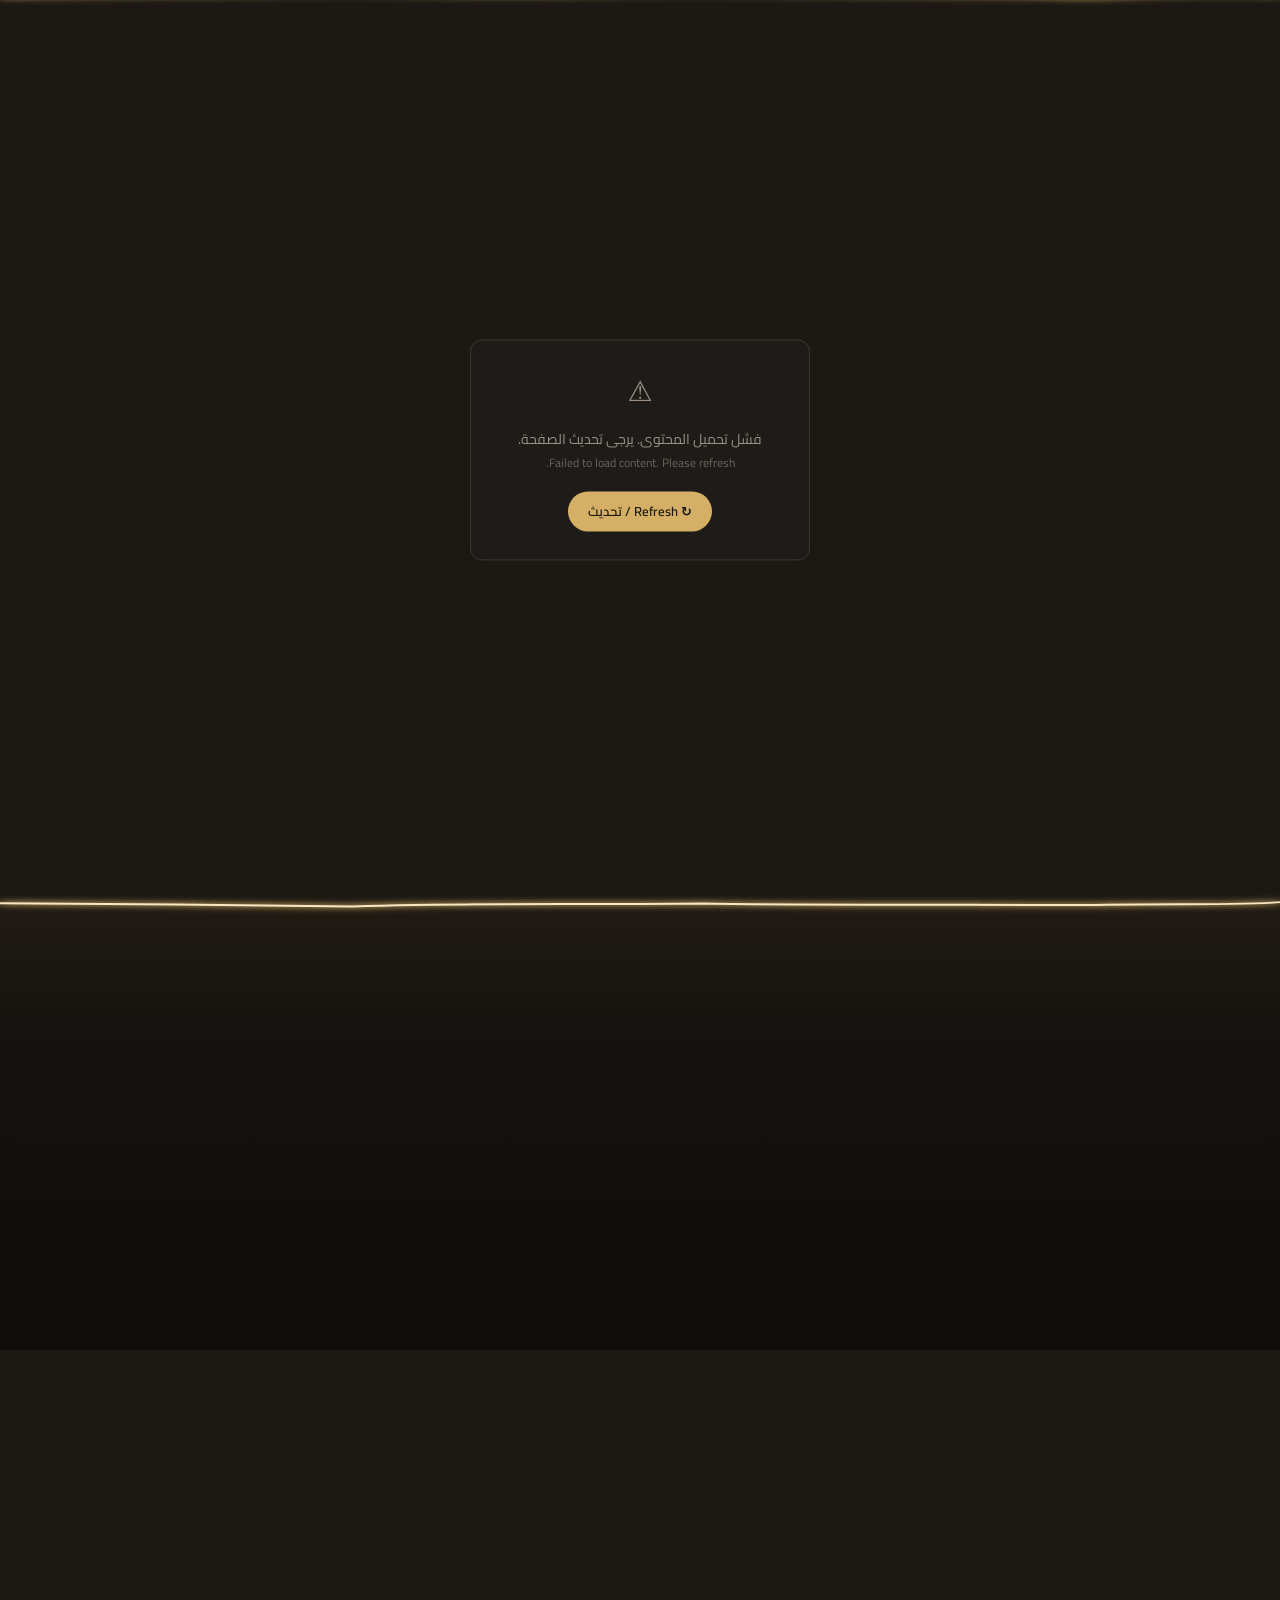
==== commit ce84b039: "Add customizable page transitions and admin preview" ====
--- a/index.html
+++ b/index.html
@@ -45,9 +45,15 @@
      above, not this class's. The marker is consumed immediately so a
      refresh can never replay a stuck gate. A 900ms hard ceiling guarantees
      the animation is never trapped active even if the rest of js/app.js
-     fails to load or throws. */
+     fails to load or throws. 1R: the marker now carries WHICH style is
+     playing ('portal'|'fade'|'slide') rather than a bare '1' — see the
+     transition-config block below, which is what actually decides the
+     resulting look; this just recognises a valid marker at all. */
   var enter=false;
-  try{if(sessionStorage.getItem('ttw_page_transition')==='1'){sessionStorage.removeItem('ttw_page_transition');enter=true;}}catch(e){}
+  try{
+    var _txMarker=sessionStorage.getItem('ttw_page_transition');
+    if(_txMarker==='portal'||_txMarker==='fade'||_txMarker==='slide'){sessionStorage.removeItem('ttw_page_transition');enter=true;}
+  }catch(e){}
 
   /* Admin Preview check, computed once up front (1P.3) — both the 1P.1
      back/forward detection below AND the new BFCache pagehide/pageshow
@@ -57,6 +63,37 @@
      Portal-suppressing checks active, not skip them. */
   var isPreview=false;
   try{isPreview=new URLSearchParams(location.search).has('adminPreview');}catch(e){}
+
+  /* 1R — CONFIGURABLE PAGE TRANSITION (Staff Settings). This inline script
+     has no network access and runs before js/app.js even starts fetching
+     the restaurant row, so it cannot know the real Settings on this load's
+     OWN first paint — but it doesn't need to: js/app.js caches the resolved
+     {enabled,style,color} into sessionStorage on every load (same "same-
+     session public data handoff" pattern as its own public-data snapshot),
+     so by the time a visitor navigates AWAY from this page, the cache is
+     already correct for the NEXT page's pre-paint here. A missing/invalid
+     cache (this tab's very first-ever load) falls back to exactly today's
+     TasteTheWest default: enabled, Portal Waves, the existing gold — so a
+     restaurant that never touches this new Setting behaves identically to
+     before 1R. `--portal-rgb` feeds the Portal wave strokes in css/style.css
+     (rgba(var(--portal-rgb), <alpha>)); `tx-fade`/`tx-slide` select the
+     Fade/Slide CSS overrides added there — no class at all = Portal,
+     unguarded/unchanged. Skipped entirely under Admin Preview, which has
+     its own separate, isolated preview architecture (§33) and must never
+     pick up a real customer transition class. */
+  var txCfg=null;
+  try{
+    var _txRaw=sessionStorage.getItem('ttw_transition_cfg');
+    if(_txRaw)txCfg=JSON.parse(_txRaw);
+  }catch(e){}
+  var txEnabled=!txCfg||txCfg.enabled!==false;
+  var txStyle=(txCfg&&(txCfg.style==='fade'||txCfg.style==='slide'))?txCfg.style:'portal';
+  var txColor=(txCfg&&typeof txCfg.color==='string'&&/^#[0-9a-fA-F]{6}$/.test(txCfg.color))?txCfg.color:'#d4af65';
+  if(!isPreview){
+    if(txStyle!=='portal')document.documentElement.classList.add('tx-'+txStyle);
+    var _txR=parseInt(txColor.slice(1,3),16),_txG=parseInt(txColor.slice(3,5),16),_txB=parseInt(txColor.slice(5,7),16);
+    document.documentElement.style.setProperty('--portal-rgb',_txR+','+_txG+','+_txB);
+  }
 
   /* 1P.1 — BACK/FORWARD DESTINATION ENTRY. This script only ever runs on a
      FRESH parse (a BFCache restore re-executes no script at all — see the
@@ -72,8 +109,10 @@
      marker-based path above does — same class, same CSS, same timing,
      the identical wave visuals — with no separate design. Wrapped in
      try/catch — a Navigation Timing failure must never block this page's
-     own first paint. */
-  if(!enter){
+     own first paint. 1R: also never fires with transitions OFF — there was
+     no marker (transitions off never sets one) and no Portal/Fade/Slide
+     should appear on a Back/Forward destination either. */
+  if(!enter&&txEnabled){
     try{
       var navEntries=performance&&performance.getEntriesByType&&performance.getEntriesByType('navigation');
       var navType=navEntries&&navEntries[0]&&navEntries[0].type;
@@ -103,9 +142,10 @@
          seal, then reopen" sequence (that would flash the resolved page
          before the seal, the exact problem this design avoids by sealing
          BEFORE the freeze instead of after the restore).
-     Never touches Admin Preview (`isPreview`, above) at any stage. */
+     Never touches Admin Preview (`isPreview`, above) at any stage, nor a
+     restaurant with transitions OFF (1R) — there is nothing to seal. */
   addEventListener('pagehide',function(e){
-    if(isPreview)return;
+    if(isPreview||!txEnabled)return;
     if(!e.persisted)return;   // not being frozen — nothing to prepare
     var html=document.documentElement;
     // A normal intercepted-click close (the marker path) already added
@@ -127,10 +167,12 @@
     }
     document.documentElement.classList.remove('i18n-pending');
     try{sessionStorage.removeItem('ttw_page_transition');}catch(x){}
-    if(isPreview){
-      // Defensive only — Preview should never have picked up any of
-      // these classes in the first place (pagehide skips it above, and
-      // js/app.js never calls beginPageExit() under PREVIEW either).
+    if(isPreview||!txEnabled){
+      // Defensive only — Preview should never have picked up any of these
+      // classes in the first place (pagehide skips it above, and js/app.js
+      // never calls beginPageExit() under PREVIEW either); a restaurant
+      // with transitions OFF (1R) skips pagehide's sealing the same way, so
+      // this is equally defensive for that case.
       document.documentElement.classList.remove('is-page-leaving','is-page-entering','is-page-sealed','ptfx-instant');
       return;
     }
--- a/css/style.css
+++ b/css/style.css
@@ -32,6 +32,12 @@
   --border:     #3c3830;
   --accent:     #d4af65;          /* brighter gold on dark */
   --gold-pale:  rgba(212,176,101,.1);
+  /* 1R — Portal Waves' configurable Transition Color, as an "R,G,B" triplet
+     (not a single color value) so rgba(var(--portal-rgb), <alpha>) can still
+     vary opacity per use — see .portal-wave-glow/-core below. Overwritten
+     inline on <html> by js/app.js / the <head> script from Staff Settings;
+     this is only the fallback, matching the default gold (#d4af65). */
+  --portal-rgb: 212,175,101;
 
   /* ─ Typography ─ */
   --f-display: 'Cormorant Garamond', Georgia, serif;
@@ -1362,7 +1368,13 @@
 }
 .portal-wave-glow {
   fill: none;
-  stroke: rgba(212,175,101,.55);
+  /* 1R — the configurable Transition Color (Staff Settings). `--portal-rgb`
+     is an "R,G,B" triplet set by js/app.js (applyTransitionConfig) and, for
+     the very first paint of an arriving transition, by the <head> script
+     from its sessionStorage cache — never hardcoded here. Falls back to the
+     original gold (212,175,101 = #d4af65) if that property is ever unset,
+     so a JS failure still renders exactly today's look. */
+  stroke: rgba(var(--portal-rgb, 212,175,101), .55);
   stroke-width: 5;
   stroke-linecap: round;
   vector-effect: non-scaling-stroke;
@@ -1374,7 +1386,7 @@
   stroke-width: 2;
   stroke-linecap: round;
   vector-effect: non-scaling-stroke;
-  filter: drop-shadow(0 0 2px rgba(212,175,101,.7));
+  filter: drop-shadow(0 0 2px rgba(var(--portal-rgb, 212,175,101), .7));
 }
 
 @media not (prefers-reduced-motion: reduce) {
@@ -1554,6 +1566,57 @@
      alone (now that they actually travel) do all the covering/revealing. */
 }
 
+/* ── CONFIGURABLE TRANSITION STYLE (milestone 1R) ────────────────────
+   Fade and Slide are ADD-ONLY overrides — not one existing Portal rule
+   above is touched or reordered. `html.tx-fade` / `html.tx-slide` is set
+   by js/app.js (applyTransitionConfig) and, for an arriving transition's
+   very first paint, by the <head> script from its sessionStorage cache.
+   No class at all = Portal, unchanged — today's exact default. The shared
+   is-page-leaving/is-page-entering/is-page-sealed/ptfx-instant markers stay
+   the ONE routing architecture for every style (per the "PAGE TRANSITIONS"
+   comment above) — only what they visually DRIVE differs here.
+   Reduced motion needs no bespoke rules for these two: the blanket
+   `transition-duration: .01ms !important` a few blocks up already applies
+   (nothing below raises specificity against it the way the Portal curtains
+   do), so Fade/Slide simply collapse to a near-instant, still-correct swap
+   — content is never left mid-transition or stuck invisible. */
+
+/* No curtains, no waves, no Portal sound (js/app.js gates that separately)
+   for either style — the decorative FX layer plays no part at all. */
+html.tx-fade #page-transition-fx,
+html.tx-slide #page-transition-fx {
+  display: none;
+}
+
+@media not (prefers-reduced-motion: reduce) {
+  /* FADE — simple, professional cross-page fade. Reuses #page-content's own
+     existing base `transition: opacity .70s ease-out, …` (unscoped, above)
+     for the OPEN by fully replacing only the LEAVING end-state + its own
+     timing; no scale/blur depth cue (that's a Portal-specific touch). */
+  html.tx-fade.is-page-leaving #page-content {
+    transform: none; opacity: 0; filter: none;
+    transition: opacity .28s ease;
+  }
+  html.tx-fade.is-page-entering #page-content {
+    transform: none; opacity: 0; filter: none;
+  }
+
+  /* SLIDE — clean directional page transition: the leaving page slides out
+     toward the reading direction's "forward" edge, the arriving page starts
+     from the opposite edge and slides to rest. Small, layout-safe percentage
+     (transform never affects layout/scroll width) — subtle, not a full
+     off-screen swipe. */
+  html.tx-slide.is-page-leaving #page-content {
+    transform: translateX(-5%); opacity: 0; filter: none;
+    transition: transform .32s ease, opacity .32s ease;
+  }
+  html.tx-slide.is-page-entering #page-content {
+    transform: translateX(4%); opacity: 0; filter: none;
+  }
+  html.tx-slide[dir="rtl"].is-page-leaving #page-content { transform: translateX(5%); }
+  html.tx-slide[dir="rtl"].is-page-entering #page-content { transform: translateX(-4%); }
+}
+
 /* ── RTL OVERRIDES ───────────────────────────────────────────────── */
 [dir="rtl"] .hero-scroll { left: auto; right: 50%; transform: translateX(50%); }
 [dir="rtl"] .hero-scroll:hover,
